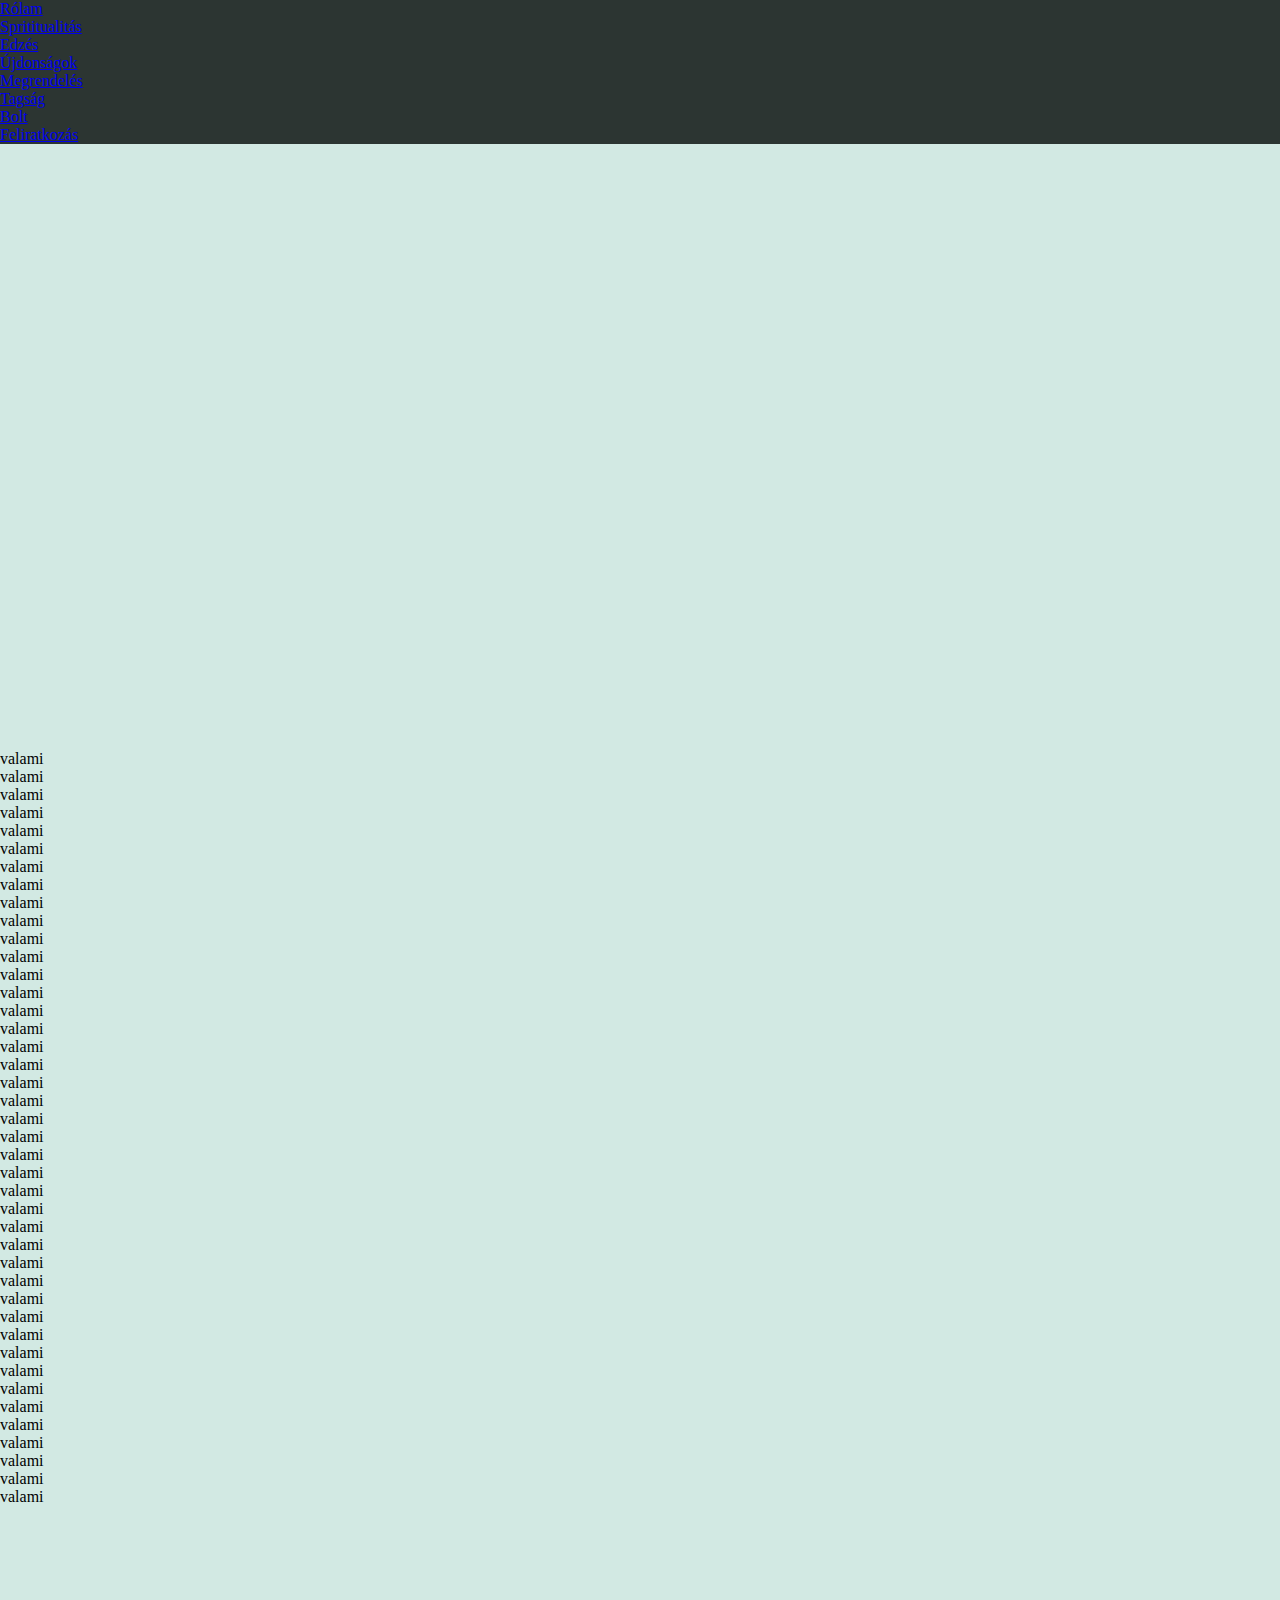
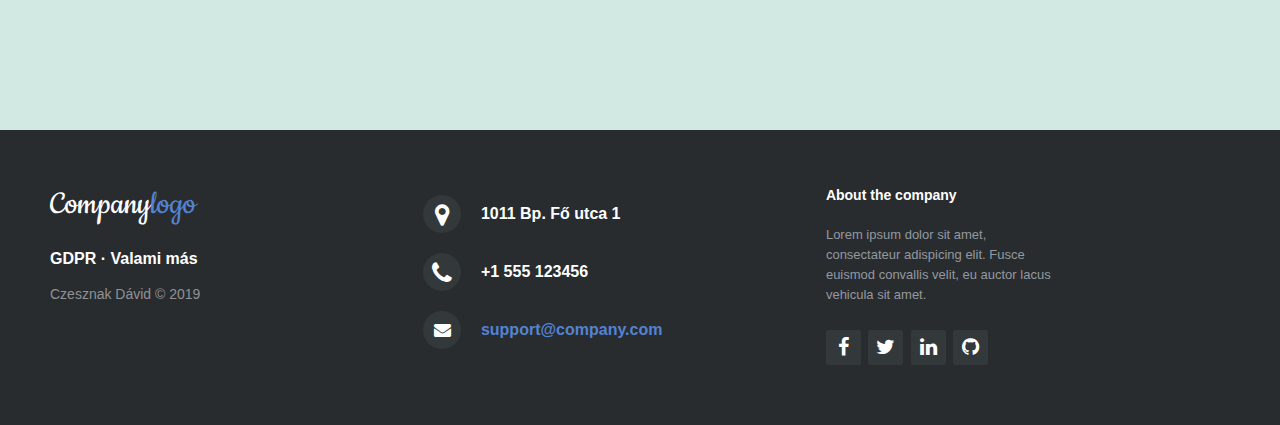
==== eating.html @ 1b3cde41 "submission in progress" ====
<!DOCTYPE html>
<html lang="en">
<head>
  <meta charset="UTF-8">
  <meta name="viewport" content="width=device-width, initial-scale=1.0">
  <meta http-equiv="X-UA-Compatible" content="ie=edge">
  <link rel="stylesheet" href="https://stackpath.bootstrapcdn.com/bootstrap/4.1.3/css/bootstrap.min.css" integrity="sha384-MCw98/SFnGE8fJT3GXwEOngsV7Zt27NXFoaoApmYm81iuXoPkFOJwJ8ERdknLPMO" crossorigin="anonymous">
  <link rel="stylesheet" type="text/css" href="css/main.css">
  <link rel="stylesheet" type="text/css" href="css/slideshoweating.css">
    <!--footer-->
	<link rel="stylesheet" href="http://maxcdn.bootstrapcdn.com/font-awesome/4.2.0/css/font-awesome.min.css">
  <link href="http://fonts.googleapis.com/css?family=Cookie" rel="stylesheet" type="text/css">
  <link rel="stylesheet" type="text/css" href="css/footer.css">
  <title>Czesznak Dávid</title>
</head>
<body>
  <header>
      <div class="pos-f-t">
          <div class="collapse" id="navbarToggleExternalContent">
            <div class="mydark bg-dark p-4">
              <h5 class="text-white h4"></h5>
              <ul class="list-group list-group-flush">
                  <li><a class="link list-group-item bg-dark" href="index.html">Rólam</a></li>
                  <li><a class="link list-group-item bg-dark" href="spirit.html">Sprititualitás</a></li>
                  <li><a class="link list-group-item bg-dark" href="training.html">Edzés</a></li>
                  <li><a class="link list-group-item bg-dark" href="news.html">Újdonságok</a></li>
                  <li><a class="link list-group-item bg-dark" href="order.html">Megrendelés</a></li>
                  <li><a class="link list-group-item bg-dark" href="membership.html">Tagság</a></li>
                  <li><a class="link list-group-item bg-dark" href="shop.html">Bolt</a></li>
                  <li><a class="link list-group-item bg-dark" href="submission.html">Feliratkozás</a></li>
                </ul>
            </div>
          </div>
          <nav class="mydark navbar navbar-dark bg-dark">
            <button class="navbar-toggler" type="button" data-toggle="collapse" data-target="#navbarToggleExternalContent" aria-controls="navbarToggleExternalContent" aria-expanded="false" aria-label="Toggle navigation">
              <span class="navbar-toggler-icon"></span>
            </button>
          </nav>
        </div>

        <div class="cp-nav navbar-expand-lg justify-content-center">
          <nav class="navbar navbar-expand-lg navbar-dark bg-dark justify-content-center" style="background-color: #2C3532;">
            <ul class="navbar-nav nav justify-content-center">
              <li class="nav-item"><a class="nav-link" href="index.html">Rólam</a></li>
              <li class="nav-item"><a class="nav-link" href="spirit.html">Sprititualitás</a></li>
              <li class="nav-item"><a class="nav-link" href="training.html">Edzés</a></li>
              <li class="nav-item"><a class="nav-link" href="news.html">Újdonságok</a></li>
              <li class="nav-item"><a class="nav-link" href="order.html">Megrendelés</a></li>
              <li class="nav-item"><a class="nav-link" href="membership.html">Tagság</a></li>
              <li class="nav-item"><a class="nav-link" href="shop.html">Bolt</a></li>
              <li class="nav-item"><a class="nav-link" href="register.html">Feliratkozás</a></li>
            </ul>
          </nav>
        </div>
  </header>
  <div class="header-picture parallax">
    <ul class="slideshow">
      <li><span></span></li>
      <li><span></span></li>
      <li><span></span></li>
      <li><span></span></li>
    </ul>
  </div>
  <div class="container">
    <div class="content">
      <div>valami</div>
      <div>valami</div>
      <div>valami</div>
      <div>valami</div>
      <div>valami</div>
      <div>valami</div>
      <div>valami</div>
      <div>valami</div>
      <div>valami</div>
      <div>valami</div>
      <div>valami</div>
      <div>valami</div>
      <div>valami</div>
      <div>valami</div>
      <div>valami</div>
      <div>valami</div>
      <div>valami</div>
      <div>valami</div>
      <div>valami</div>
      <div>valami</div>
      <div>valami</div>
      <div>valami</div>
      <div>valami</div>
      <div>valami</div>
      <div>valami</div>
      <div>valami</div>
      <div>valami</div>
      <div>valami</div>
      <div>valami</div>
      <div>valami</div>
      <div>valami</div>
      <div>valami</div>
      <div>valami</div>
      <div>valami</div>
      <div>valami</div>
      <div>valami</div>
      <div>valami</div>
      <div>valami</div>
      <div>valami</div>
      <div>valami</div>
      <div>valami</div>
      <div>valami</div>
    </div>
  </div>
  <footer class="footer-distributed">
      <div class="footer-left">
          <h3>Company<span>logo</span></h3>
          <p class="footer-links">
            <a href="#">GDPR</a>
            ·
            <a href="#">Valami más</a>
          </p>
  
          <p class="footer-company-name">Czesznak Dávid &copy; 2019</p>
        </div>
  
        <div class="footer-center">
  
          <div>
            <i class="fa fa-map-marker"></i>
            <p>1011 Bp. Fő utca 1</p>
          </div>
  
          <div>
            <i class="fa fa-phone"></i>
            <p>+1 555 123456</p>
          </div>
  
          <div>
            <i class="fa fa-envelope"></i>
            <p><a href="mailto:support@company.com">support@company.com</a></p>
          </div>
  
        </div>
  
        <div class="footer-right">
  
          <p class="footer-company-about">
            <span>About the company</span>
            Lorem ipsum dolor sit amet, consectateur adispicing elit. Fusce euismod convallis velit, eu auctor lacus vehicula sit amet.
          </p>
  
          <div class="footer-icons">
  
            <a href="#"><i class="fa fa-facebook"></i></a>
            <a href="#"><i class="fa fa-twitter"></i></a>
            <a href="#"><i class="fa fa-linkedin"></i></a>
            <a href="#"><i class="fa fa-github"></i></a>
  
          </div>
  
        </div>
  </footer>

  <script src="https://code.jquery.com/jquery-3.3.1.slim.min.js" integrity="sha384-q8i/X+965DzO0rT7abK41JStQIAqVgRVzpbzo5smXKp4YfRvH+8abtTE1Pi6jizo" crossorigin="anonymous"></script>
<script src="https://cdnjs.cloudflare.com/ajax/libs/popper.js/1.14.3/umd/popper.min.js" integrity="sha384-ZMP7rVo3mIykV+2+9J3UJ46jBk0WLaUAdn689aCwoqbBJiSnjAK/l8WvCWPIPm49" crossorigin="anonymous"></script>
<script src="https://stackpath.bootstrapcdn.com/bootstrap/4.1.3/js/bootstrap.min.js" integrity="sha384-ChfqqxuZUCnJSK3+MXmPNIyE6ZbWh2IMqE241rYiqJxyMiZ6OW/JmZQ5stwEULTy" crossorigin="anonymous"></script>
  <script src="js/app.js" type="text/javascript"></script>
  
</body>
</html>
---- css/main.css ----
*{
  border: 0;
  margin: 0;
  padding: 0;
}

body{
  background-color: #D2E9E3;
}

.cp-nav{
  display: none;
}


.pos-f-t, .collapse, .mydark{
  background-color: #2C3532;
}


.link{
  color: #D8B08C;
  text-decoration: none;
}

.navbar-name{
  color: #9A9DA0;
  width: 100%;
}

.link:hover{
  color: #D2E9E3;;
  text-decoration: none;
  transition: .3s;
}

ul{
  list-style-type: none;
}

.header-picture img{
  padding: 0;
  margin: 0;
  width: 100%;
  height: 100%;
}


.no-cssanimations .cb-slideshow li span {
opacity: 1;
}

@media only screen and (min-width: 992px) {
  header{
    overflow: hidden;
    transition: 0.4s;
    position: fixed;
    width: 100%;
    top: 0;
    z-index: 99;
  }
  .pos-f-t{
    display: none;
  }

  .cp-nav{
    display: block;
    width: 100%;
  }

  .navbar{
    width: 100%;
  }

  .nav-item a{
    text-align: center;
  }

  .slideshow,
.slideshow:after{
  top: 50px;
}

  .container{
    height: 100vh;
  }

  .text-center{
    text-align: center;
    position: absolute;
    top: 50%;
    left: 45%;
    right: 45%;
    opacity: .5;
  }
}
---- css/slideshoweating.css ----
.slideshow {
  list-style-type: none;
}

/** SLIDESHOW **/
.slideshow,
.slideshow:after { 
    top: 0px;
		position: relative;
    width: 100%;
    height: 400px;
    left: 0px;
    z-index: 0; 
}
.slideshow li span { 
		position: absolute;
    width: 100%;
    height: 400px;
    top: 0px;
    left: 0px;
    color: transparent;
    background-size: cover;
    background-position: 50% 50%;
    background-repeat: no-repeat;
    opacity: 0;
    z-index: 0;
    animation: imageAnimation 30s linear infinite 0s; 
}

.parallax{
  min-height: 400px;
  background-attachment: fixed;
  background-repeat: no-repeat;
}

.slideshow li:nth-child(1) span { 
  background-image: url("/img/EAT1.JPG"); 
}
.slideshow li:nth-child(2) span { 
  background-image: url("/img/EAT2.JPG");
  animation-delay: 6s; 
}
.slideshow li:nth-child(3) span { 
  background-image: url("/img/EAT3.JPG");
  animation-delay: 12s; 
}
.slideshow li:nth-child(4) span { 
  background-image: url("/img/EAT4.JPG");   
  animation-delay: 18s; 
}

@keyframes imageAnimation { 
  0% { opacity: 0; animation-timing-function: ease-in; }
  8% { opacity: 1; animation-timing-function: ease-out; }
  17% { opacity: 1 }
  25% { opacity: 0 }
  100% { opacity: 0 }
}


@keyframes titleAnimation { 
  0% { opacity: 0 }
  8% { opacity: 1 }
  17% { opacity: 1 }
  19% { opacity: 0 }
  100% { opacity: 0 }
}


.no-cssanimations .cb-slideshow li span {
opacity: 1;
}

@media only screen and (min-width: 992px) {
  .slideshow,
  .slideshow:after{
    top: 50px;
    height: 750px;
  }
  .slideshow li span { 
    height: 750px;
  }

  
}
---- css/footer.css ----
.footer-distributed{
	background-color: #292c2f;
	box-shadow: 0 1px 1px 0 rgba(0, 0, 0, 0.12);
	box-sizing: border-box;
	width: 100%;
	text-align: left;
	font: bold 16px sans-serif;

	padding: 55px 50px;
	margin-top: 80px;
}

.footer-distributed .footer-left,
.footer-distributed .footer-center,
.footer-distributed .footer-right{
	display: inline-block;
	vertical-align: top;
}

/* Footer left */

.footer-distributed .footer-left{
	width: 30%;
}

/* The company logo */

.footer-distributed h3{
	color:  #ffffff;
	font: normal 36px 'Cookie', cursive;
	margin: 0;
}

.footer-distributed h3 span{
	color:  #5383d3;
}

/* Footer links */

.footer-distributed .footer-links{
	color:  #ffffff;
	margin: 20px 0 12px;
	padding: 0;
}

.footer-distributed .footer-links a{
	display:inline-block;
	line-height: 1.8;
	text-decoration: none;
	color:  inherit;
}

.footer-distributed .footer-company-name{
	color:  #8f9296;
	font-size: 14px;
	font-weight: normal;
	margin: 0;
}

/* Footer Center */

.footer-distributed .footer-center{
	width: 35%;
}

.footer-distributed .footer-center i{
	background-color:  #33383b;
	color: #ffffff;
	font-size: 25px;
	width: 38px;
	height: 38px;
	border-radius: 50%;
	text-align: center;
	line-height: 42px;
	margin: 10px 15px;
	vertical-align: middle;
}

.footer-distributed .footer-center i.fa-envelope{
	font-size: 17px;
	line-height: 38px;
}

.footer-distributed .footer-center p{
	display: inline-block;
	color: #ffffff;
	vertical-align: middle;
	margin:0;
}

.footer-distributed .footer-center p span{
	display:block;
	font-weight: normal;
	font-size:14px;
	line-height:2;
}

.footer-distributed .footer-center p a{
	color:  #5383d3;
	text-decoration: none;;
}


/* Footer Right */

.footer-distributed .footer-right{
	width: 20%;
}

.footer-distributed .footer-company-about{
	line-height: 20px;
	color:  #92999f;
	font-size: 13px;
	font-weight: normal;
	margin: 0;
}

.footer-distributed .footer-company-about span{
	display: block;
	color:  #ffffff;
	font-size: 14px;
	font-weight: bold;
	margin-bottom: 20px;
}

.footer-distributed .footer-icons{
	margin-top: 25px;
}

.footer-distributed .footer-icons a{
	display: inline-block;
	width: 35px;
	height: 35px;
	cursor: pointer;
	background-color:  #33383b;
	border-radius: 2px;

	font-size: 20px;
	color: #ffffff;
	text-align: center;
	line-height: 35px;

	margin-right: 3px;
	margin-bottom: 5px;
}


/* If you don't want the footer to be responsive, remove these media queries */

@media (max-width: 880px) {

	.footer-distributed{
		font: bold 14px sans-serif;
	}

	.footer-distributed .footer-left,
	.footer-distributed .footer-center,
	.footer-distributed .footer-right{
		display: block;
		width: 100%;
		margin-bottom: 40px;
		text-align: center;
	}

	.footer-distributed .footer-center i{
		margin-left: 0;
	}

}
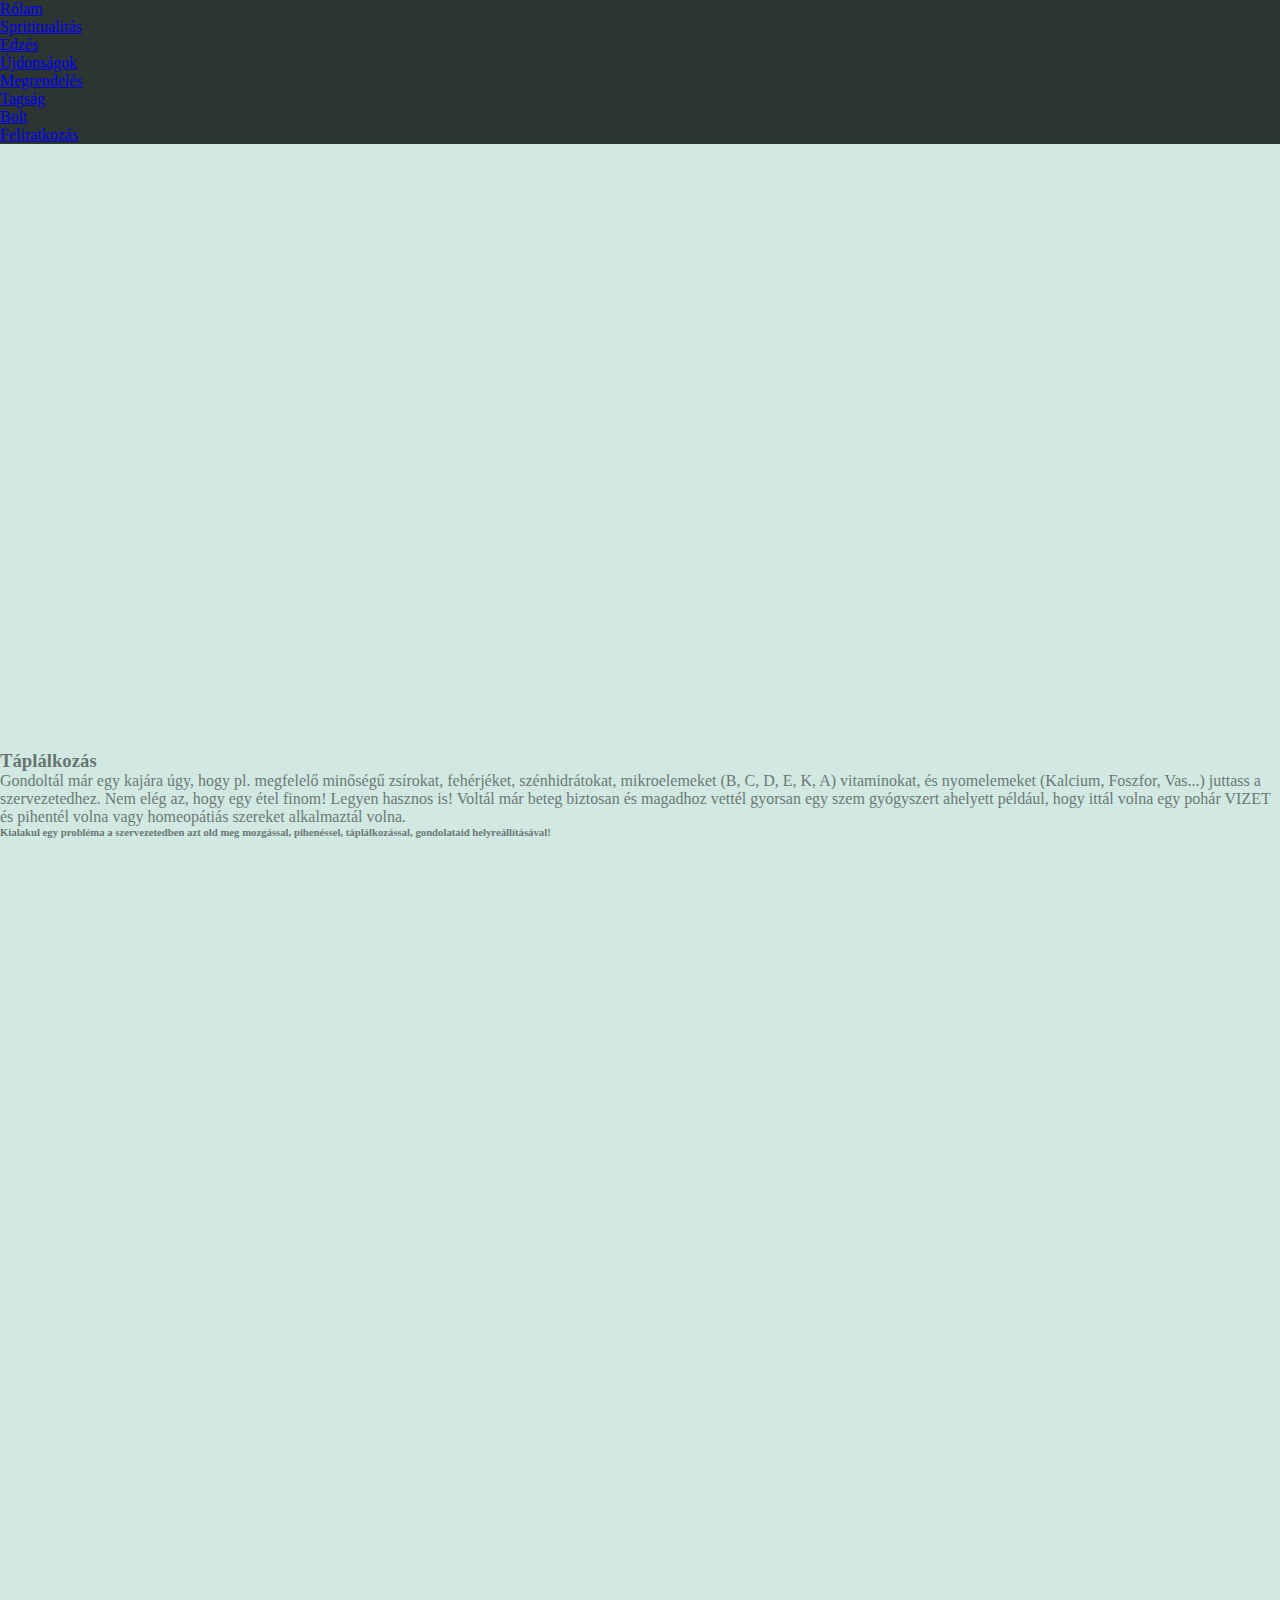
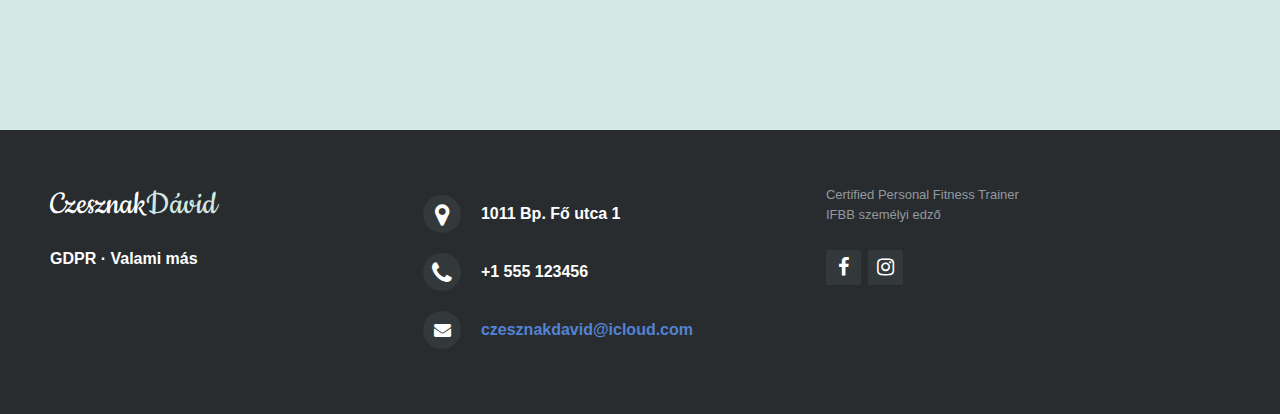
==== commit 7ee973ab: "membership + footer" ====
--- a/eating.html
+++ b/eating.html
@@ -27,7 +27,7 @@
                   <li><a class="link list-group-item bg-dark" href="order.html">Megrendelés</a></li>
                   <li><a class="link list-group-item bg-dark" href="membership.html">Tagság</a></li>
                   <li><a class="link list-group-item bg-dark" href="shop.html">Bolt</a></li>
-                  <li><a class="link list-group-item bg-dark" href="submission.html">Feliratkozás</a></li>
+                  <li><a class="link list-group-item bg-dark" href="subscribe.html">Feliratkozás</a></li>
                 </ul>
             </div>
           </div>
@@ -48,7 +48,7 @@
               <li class="nav-item"><a class="nav-link" href="order.html">Megrendelés</a></li>
               <li class="nav-item"><a class="nav-link" href="membership.html">Tagság</a></li>
               <li class="nav-item"><a class="nav-link" href="shop.html">Bolt</a></li>
-              <li class="nav-item"><a class="nav-link" href="register.html">Feliratkozás</a></li>
+              <li class="nav-item"><a class="nav-link" href="subscribe.html">Feliratkozás</a></li>
             </ul>
           </nav>
         </div>
@@ -61,62 +61,28 @@
       <li><span></span></li>
     </ul>
   </div>
-  <div class="container">
-    <div class="content">
-      <div>valami</div>
-      <div>valami</div>
-      <div>valami</div>
-      <div>valami</div>
-      <div>valami</div>
-      <div>valami</div>
-      <div>valami</div>
-      <div>valami</div>
-      <div>valami</div>
-      <div>valami</div>
-      <div>valami</div>
-      <div>valami</div>
-      <div>valami</div>
-      <div>valami</div>
-      <div>valami</div>
-      <div>valami</div>
-      <div>valami</div>
-      <div>valami</div>
-      <div>valami</div>
-      <div>valami</div>
-      <div>valami</div>
-      <div>valami</div>
-      <div>valami</div>
-      <div>valami</div>
-      <div>valami</div>
-      <div>valami</div>
-      <div>valami</div>
-      <div>valami</div>
-      <div>valami</div>
-      <div>valami</div>
-      <div>valami</div>
-      <div>valami</div>
-      <div>valami</div>
-      <div>valami</div>
-      <div>valami</div>
-      <div>valami</div>
-      <div>valami</div>
-      <div>valami</div>
-      <div>valami</div>
-      <div>valami</div>
-      <div>valami</div>
-      <div>valami</div>
+  <div class="container align-self-center d-flex align-items-center">
+    <div class="content text-justify">
+      <h3 class="font-weight-bold">Táplálkozás</h3>
+        <p>Gondoltál már egy kajára úgy, hogy pl. megfelelő minőségű zsírokat, 
+          fehérjéket, szénhidrátokat, mikroelemeket (B, C, D, E, K, A) vitaminokat, 
+          és nyomelemeket (Kalcium, Foszfor, Vas...) juttass a szervezetedhez.
+       <span>Nem elég az, hogy egy étel finom! Legyen hasznos is!</span>
+       Voltál már beteg biztosan és magadhoz vettél gyorsan egy szem gyógyszert ahelyett például, 
+          hogy ittál volna egy pohár VIZET és pihentél volna vagy homeopátiás szereket 
+          alkalmaztál volna.</p>
+        <h6 class="text-uppercase">Kialakul egy probléma a szervezetedben azt old meg mozgással, 
+          pihenéssel, táplálkozással, gondolataid helyreállításával!</h6>          
     </div>
   </div>
   <footer class="footer-distributed">
       <div class="footer-left">
-          <h3>Company<span>logo</span></h3>
+          <h3>Czesznak<span>Dávid</span></h3>
           <p class="footer-links">
             <a href="#">GDPR</a>
             ·
             <a href="#">Valami más</a>
           </p>
-  
-          <p class="footer-company-name">Czesznak Dávid &copy; 2019</p>
         </div>
   
         <div class="footer-center">
@@ -133,7 +99,7 @@
   
           <div>
             <i class="fa fa-envelope"></i>
-            <p><a href="mailto:support@company.com">support@company.com</a></p>
+            <p><a href="mailto:czesznakdavid@icloud.com">czesznakdavid@icloud.com</a></p>
           </div>
   
         </div>
@@ -141,16 +107,15 @@
         <div class="footer-right">
   
           <p class="footer-company-about">
-            <span>About the company</span>
-            Lorem ipsum dolor sit amet, consectateur adispicing elit. Fusce euismod convallis velit, eu auctor lacus vehicula sit amet.
+            
+            Certified Personal Fitness Trainer <br>
+            IFBB személyi edző
           </p>
   
           <div class="footer-icons">
   
             <a href="#"><i class="fa fa-facebook"></i></a>
-            <a href="#"><i class="fa fa-twitter"></i></a>
-            <a href="#"><i class="fa fa-linkedin"></i></a>
-            <a href="#"><i class="fa fa-github"></i></a>
+            <a href="#"><i class="fa fa-instagram"></i></a>
   
           </div>
   
--- a/css/slideshoweating.css
+++ b/css/slideshoweating.css
@@ -24,7 +24,7 @@
     background-repeat: no-repeat;
     opacity: 0;
     z-index: 0;
-    animation: imageAnimation 30s linear infinite 0s; 
+    animation: imageAnimation 24s linear infinite 0s; 
 }
 
 .parallax{
@@ -52,8 +52,8 @@
 @keyframes imageAnimation { 
   0% { opacity: 0; animation-timing-function: ease-in; }
   8% { opacity: 1; animation-timing-function: ease-out; }
-  17% { opacity: 1 }
-  25% { opacity: 0 }
+  25% { opacity: 1 }
+  30% {opacity: 0}
   100% { opacity: 0 }
 }
 
@@ -61,14 +61,17 @@
 @keyframes titleAnimation { 
   0% { opacity: 0 }
   8% { opacity: 1 }
-  17% { opacity: 1 }
-  19% { opacity: 0 }
+  25% { opacity: 1 }
   100% { opacity: 0 }
 }
 
 
 .no-cssanimations .cb-slideshow li span {
 opacity: 1;
+}
+
+.content{
+  opacity: .5;
 }
 
 @media only screen and (min-width: 992px) {
--- a/css/footer.css
+++ b/css/footer.css
@@ -32,7 +32,7 @@
 }
 
 .footer-distributed h3 span{
-	color:  #5383d3;
+	color:  #d2e9e3;
 }
 
 /* Footer links */
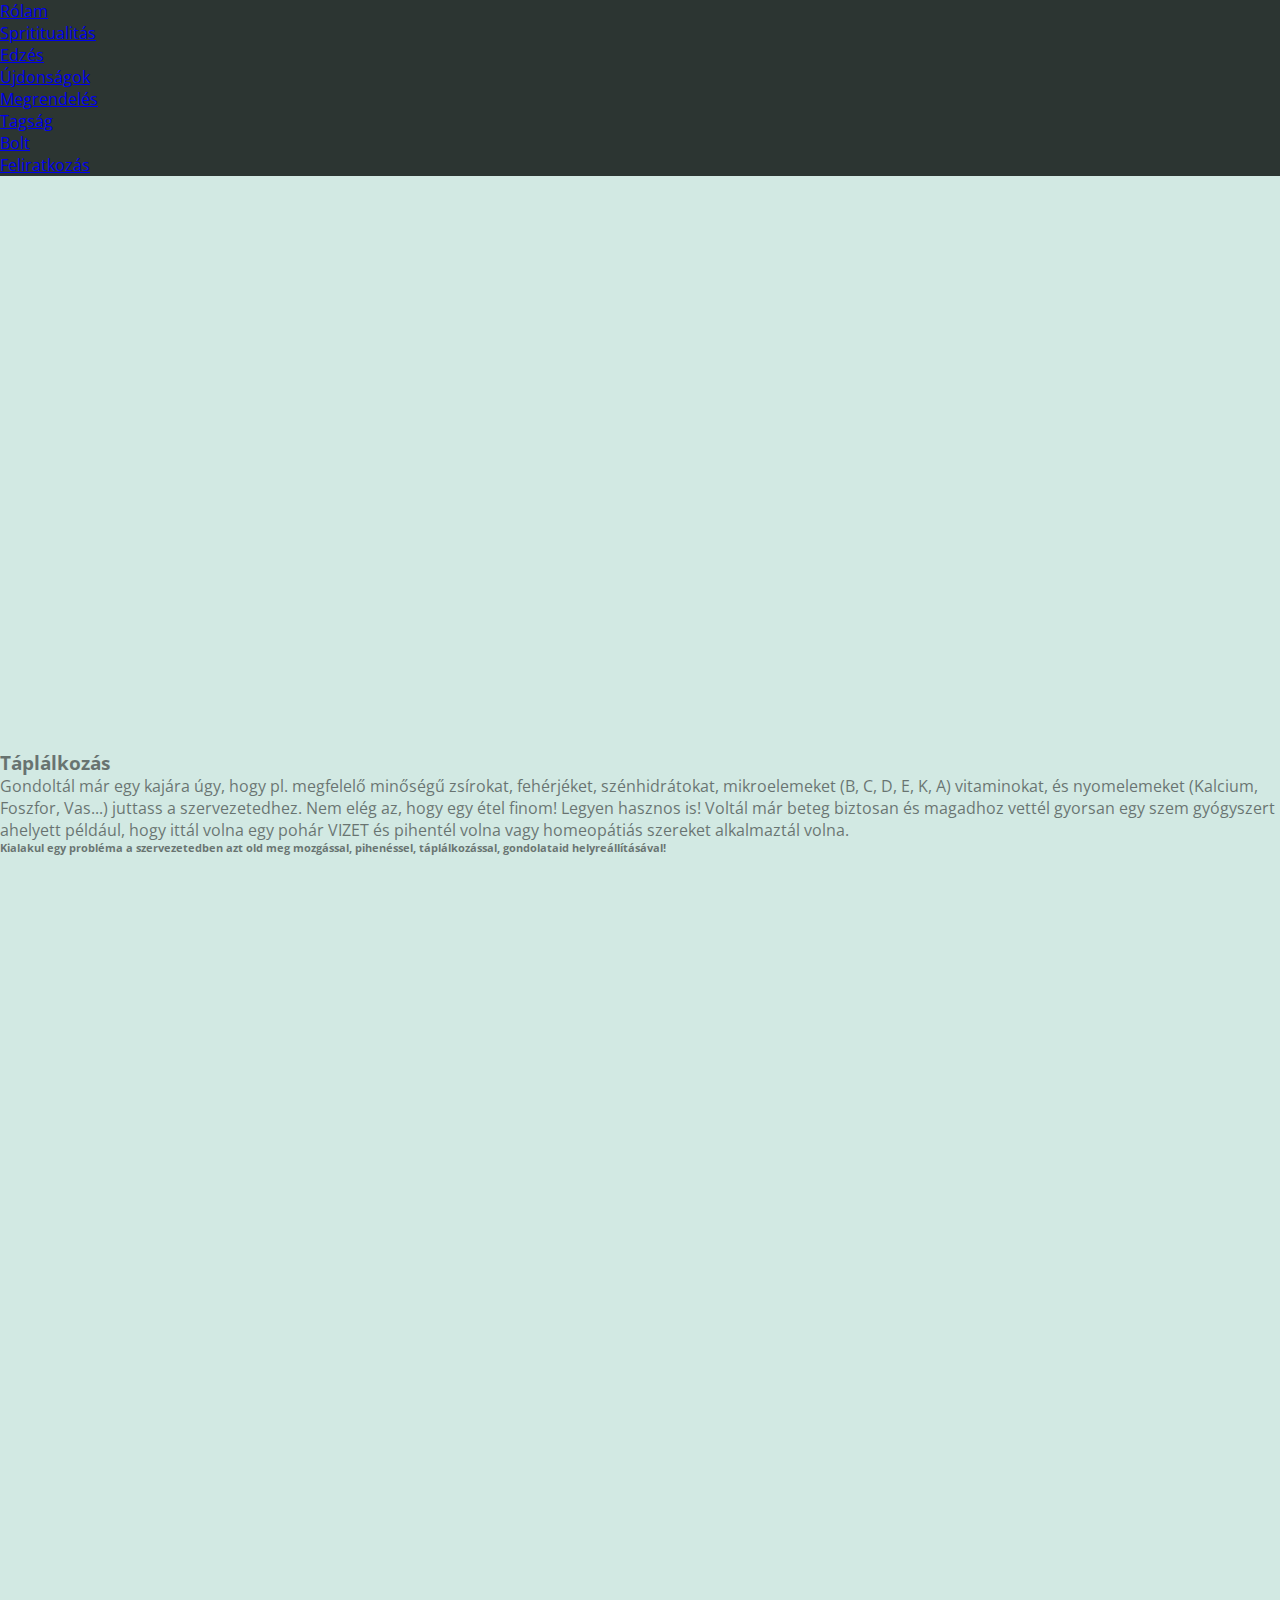
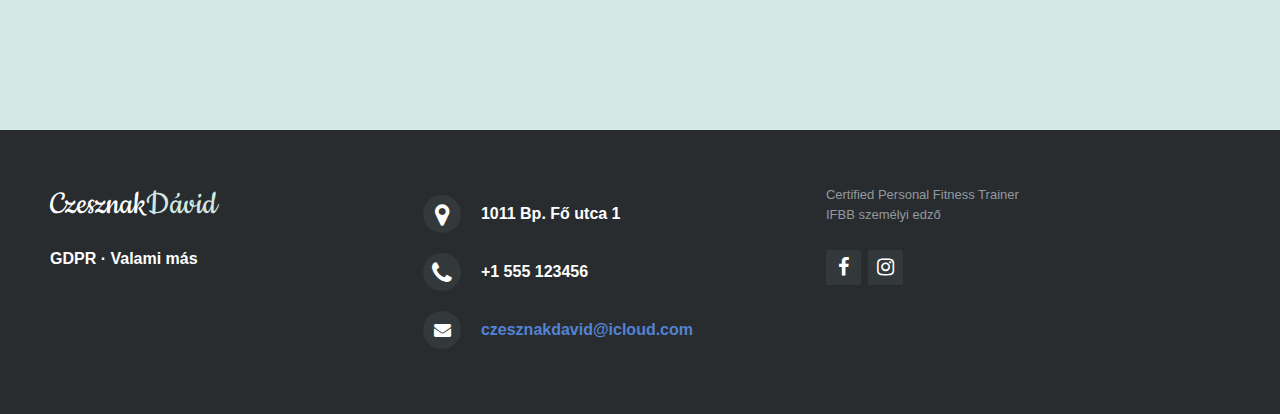
==== commit 25244c96: "set font-family" ====
--- a/eating.html
+++ b/eating.html
@@ -7,6 +7,7 @@
   <link rel="stylesheet" href="https://stackpath.bootstrapcdn.com/bootstrap/4.1.3/css/bootstrap.min.css" integrity="sha384-MCw98/SFnGE8fJT3GXwEOngsV7Zt27NXFoaoApmYm81iuXoPkFOJwJ8ERdknLPMO" crossorigin="anonymous">
   <link rel="stylesheet" type="text/css" href="css/main.css">
   <link rel="stylesheet" type="text/css" href="css/slideshoweating.css">
+  <link href="https://fonts.googleapis.com/css?family=Open+Sans&display=swap" rel="stylesheet"> 
     <!--footer-->
 	<link rel="stylesheet" href="http://maxcdn.bootstrapcdn.com/font-awesome/4.2.0/css/font-awesome.min.css">
   <link href="http://fonts.googleapis.com/css?family=Cookie" rel="stylesheet" type="text/css">
--- a/css/main.css
+++ b/css/main.css
@@ -6,6 +6,7 @@
 
 body{
   background-color: #D2E9E3;
+  font-family: 'Open Sans', sans-serif;
 }
 
 .cp-nav{
--- a/css/slideshoweating.css
+++ b/css/slideshoweating.css
@@ -1,3 +1,7 @@
+body{
+  font-family: 'Open Sans', sans-serif;
+}
+
 .slideshow {
   list-style-type: none;
 }
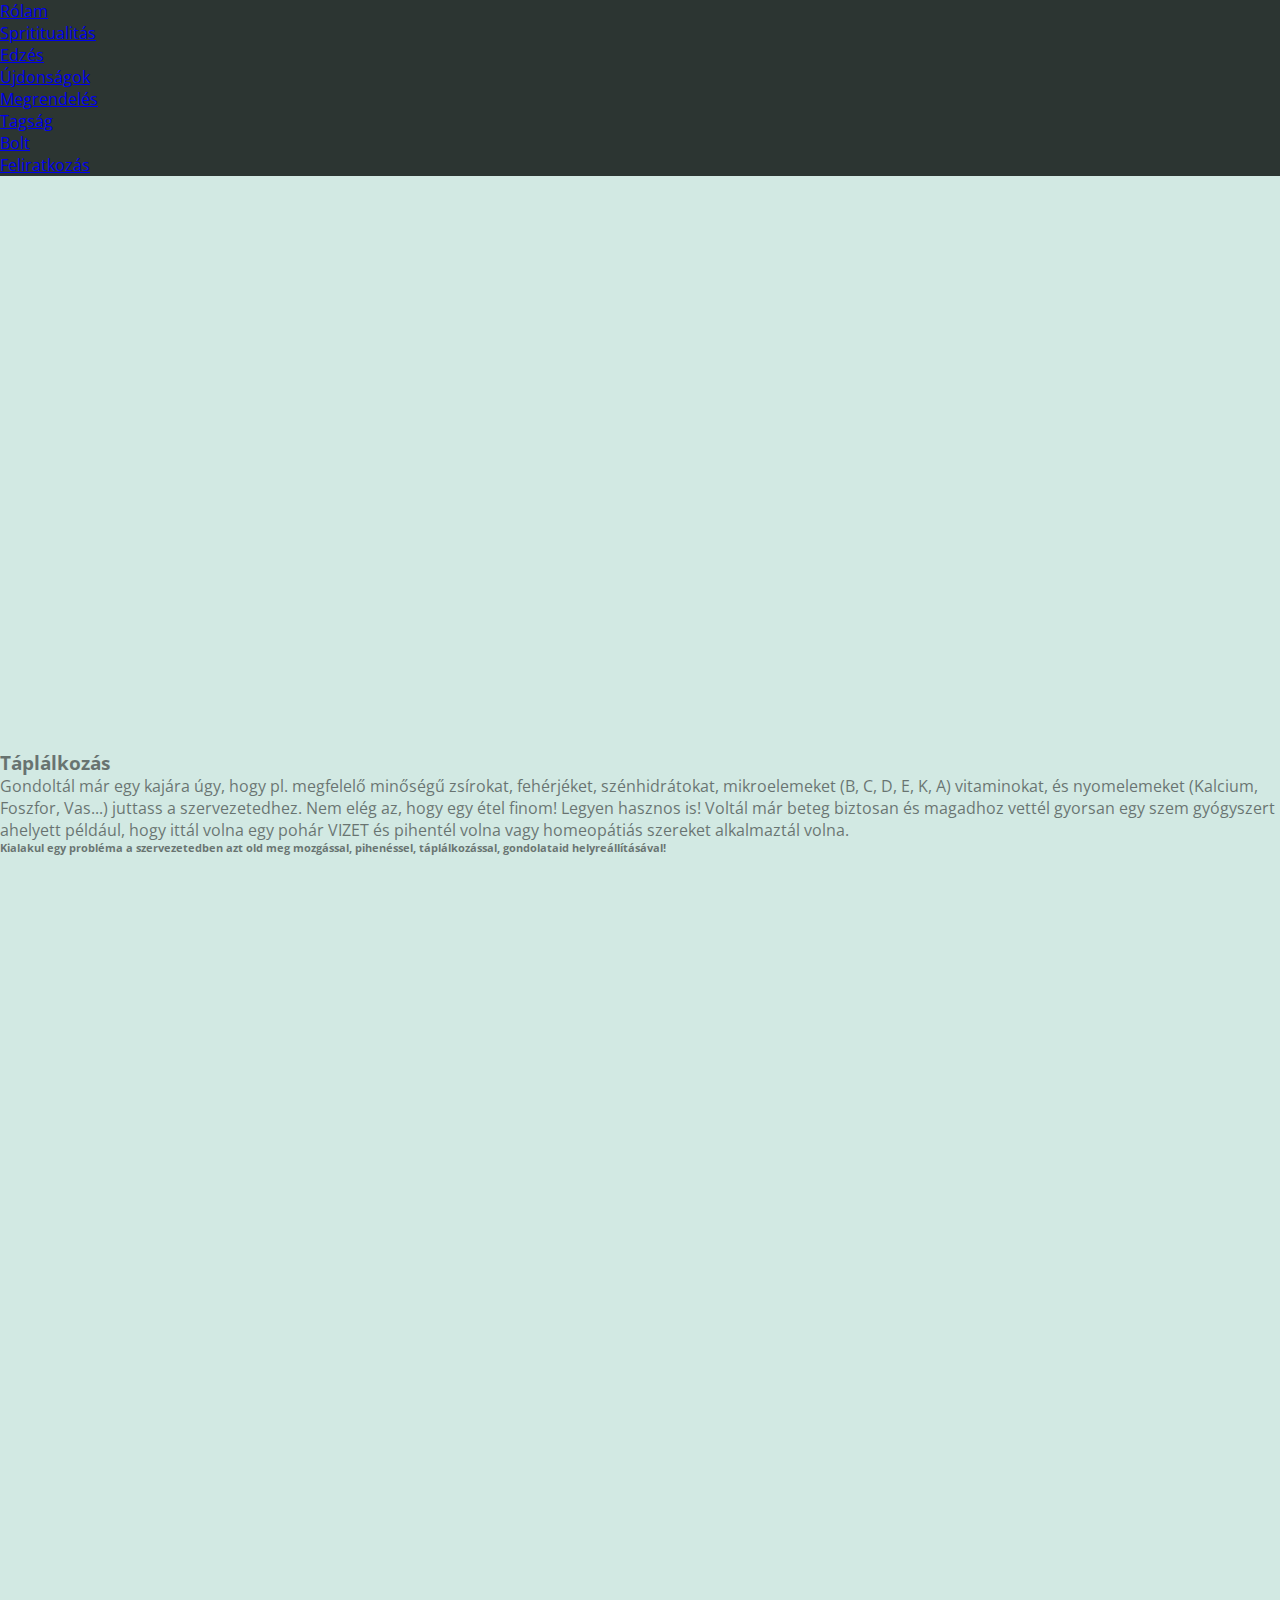
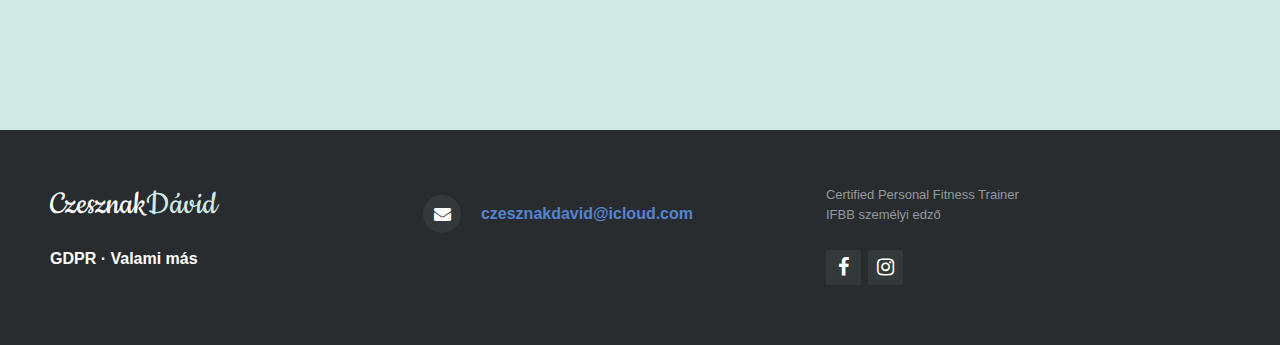
==== commit eb163069: "modify membership, index" ====
--- a/eating.html
+++ b/eating.html
@@ -1,132 +1,132 @@
 <!DOCTYPE html>
 <html lang="en">
 <head>
-  <meta charset="UTF-8">
-  <meta name="viewport" content="width=device-width, initial-scale=1.0">
-  <meta http-equiv="X-UA-Compatible" content="ie=edge">
-  <link rel="stylesheet" href="https://stackpath.bootstrapcdn.com/bootstrap/4.1.3/css/bootstrap.min.css" integrity="sha384-MCw98/SFnGE8fJT3GXwEOngsV7Zt27NXFoaoApmYm81iuXoPkFOJwJ8ERdknLPMO" crossorigin="anonymous">
-  <link rel="stylesheet" type="text/css" href="css/main.css">
-  <link rel="stylesheet" type="text/css" href="css/slideshoweating.css">
-  <link href="https://fonts.googleapis.com/css?family=Open+Sans&display=swap" rel="stylesheet"> 
+    <meta charset="UTF-8">
+    <meta name="viewport" content="width=device-width, initial-scale=1.0">
+    <meta http-equiv="X-UA-Compatible" content="ie=edge">
+    <link rel="stylesheet" href="https://stackpath.bootstrapcdn.com/bootstrap/4.1.3/css/bootstrap.min.css"
+          integrity="sha384-MCw98/SFnGE8fJT3GXwEOngsV7Zt27NXFoaoApmYm81iuXoPkFOJwJ8ERdknLPMO" crossorigin="anonymous">
+    <link rel="stylesheet" type="text/css" href="css/main.css">
+    <link rel="stylesheet" type="text/css" href="css/slideshoweating.css">
+    <link href="https://fonts.googleapis.com/css?family=Open+Sans&display=swap" rel="stylesheet">
     <!--footer-->
-	<link rel="stylesheet" href="http://maxcdn.bootstrapcdn.com/font-awesome/4.2.0/css/font-awesome.min.css">
-  <link href="http://fonts.googleapis.com/css?family=Cookie" rel="stylesheet" type="text/css">
-  <link rel="stylesheet" type="text/css" href="css/footer.css">
-  <title>Czesznak Dávid</title>
+    <link rel="stylesheet" href="http://maxcdn.bootstrapcdn.com/font-awesome/4.2.0/css/font-awesome.min.css">
+    <link href="http://fonts.googleapis.com/css?family=Cookie" rel="stylesheet" type="text/css">
+    <link rel="stylesheet" type="text/css" href="css/footer.css">
+    <title>Czesznak Dávid</title>
 </head>
 <body>
-  <header>
-      <div class="pos-f-t">
-          <div class="collapse" id="navbarToggleExternalContent">
+<header>
+    <div class="pos-f-t">
+        <div class="collapse" id="navbarToggleExternalContent">
             <div class="mydark bg-dark p-4">
-              <h5 class="text-white h4"></h5>
-              <ul class="list-group list-group-flush">
-                  <li><a class="link list-group-item bg-dark" href="index.html">Rólam</a></li>
-                  <li><a class="link list-group-item bg-dark" href="spirit.html">Sprititualitás</a></li>
-                  <li><a class="link list-group-item bg-dark" href="training.html">Edzés</a></li>
-                  <li><a class="link list-group-item bg-dark" href="news.html">Újdonságok</a></li>
-                  <li><a class="link list-group-item bg-dark" href="order.html">Megrendelés</a></li>
-                  <li><a class="link list-group-item bg-dark" href="membership.html">Tagság</a></li>
-                  <li><a class="link list-group-item bg-dark" href="shop.html">Bolt</a></li>
-                  <li><a class="link list-group-item bg-dark" href="subscribe.html">Feliratkozás</a></li>
+                <h5 class="text-white h4"></h5>
+                <ul class="list-group list-group-flush">
+                    <li><a class="link list-group-item bg-dark" href="index.html">Rólam</a></li>
+                    <li><a class="link list-group-item bg-dark" href="spirit.html">Sprititualitás</a></li>
+                    <li><a class="link list-group-item bg-dark" href="training.html">Edzés</a></li>
+                    <li><a class="link list-group-item bg-dark" href="news.html">Újdonságok</a></li>
+                    <li><a class="link list-group-item bg-dark" href="order.html">Megrendelés</a></li>
+                    <li><a class="link list-group-item bg-dark" href="membership.html">Tagság</a></li>
+                    <li><a class="link list-group-item bg-dark" href="shop.html">Bolt</a></li>
+                    <li><a class="link list-group-item bg-dark" href="subscribe.html">Feliratkozás</a></li>
                 </ul>
             </div>
-          </div>
-          <nav class="mydark navbar navbar-dark bg-dark">
-            <button class="navbar-toggler" type="button" data-toggle="collapse" data-target="#navbarToggleExternalContent" aria-controls="navbarToggleExternalContent" aria-expanded="false" aria-label="Toggle navigation">
-              <span class="navbar-toggler-icon"></span>
+        </div>
+        <nav class="mydark navbar navbar-dark bg-dark">
+            <button class="navbar-toggler" type="button" data-toggle="collapse"
+                    data-target="#navbarToggleExternalContent" aria-controls="navbarToggleExternalContent"
+                    aria-expanded="false" aria-label="Toggle navigation">
+                <span class="navbar-toggler-icon"></span>
             </button>
-          </nav>
-        </div>
+        </nav>
+    </div>
 
-        <div class="cp-nav navbar-expand-lg justify-content-center">
-          <nav class="navbar navbar-expand-lg navbar-dark bg-dark justify-content-center" style="background-color: #2C3532;">
+    <div class="cp-nav navbar-expand-lg justify-content-center">
+        <nav class="navbar navbar-expand-lg navbar-dark bg-dark justify-content-center"
+             style="background-color: #2C3532;">
             <ul class="navbar-nav nav justify-content-center">
-              <li class="nav-item"><a class="nav-link" href="index.html">Rólam</a></li>
-              <li class="nav-item"><a class="nav-link" href="spirit.html">Sprititualitás</a></li>
-              <li class="nav-item"><a class="nav-link" href="training.html">Edzés</a></li>
-              <li class="nav-item"><a class="nav-link" href="news.html">Újdonságok</a></li>
-              <li class="nav-item"><a class="nav-link" href="order.html">Megrendelés</a></li>
-              <li class="nav-item"><a class="nav-link" href="membership.html">Tagság</a></li>
-              <li class="nav-item"><a class="nav-link" href="shop.html">Bolt</a></li>
-              <li class="nav-item"><a class="nav-link" href="subscribe.html">Feliratkozás</a></li>
+                <li class="nav-item"><a class="nav-link" href="index.html">Rólam</a></li>
+                <li class="nav-item"><a class="nav-link" href="spirit.html">Sprititualitás</a></li>
+                <li class="nav-item"><a class="nav-link" href="training.html">Edzés</a></li>
+                <li class="nav-item"><a class="nav-link" href="news.html">Újdonságok</a></li>
+                <li class="nav-item"><a class="nav-link" href="order.html">Megrendelés</a></li>
+                <li class="nav-item"><a class="nav-link" href="membership.html">Tagság</a></li>
+                <li class="nav-item"><a class="nav-link" href="shop.html">Bolt</a></li>
+                <li class="nav-item"><a class="nav-link" href="subscribe.html">Feliratkozás</a></li>
             </ul>
-          </nav>
-        </div>
-  </header>
-  <div class="header-picture parallax">
+        </nav>
+    </div>
+</header>
+<div class="header-picture parallax">
     <ul class="slideshow">
-      <li><span></span></li>
-      <li><span></span></li>
-      <li><span></span></li>
-      <li><span></span></li>
+        <li><span></span></li>
+        <li><span></span></li>
+        <li><span></span></li>
+        <li><span></span></li>
     </ul>
-  </div>
-  <div class="container align-self-center d-flex align-items-center">
+</div>
+<div class="container align-self-center d-flex align-items-center">
     <div class="content text-justify">
-      <h3 class="font-weight-bold">Táplálkozás</h3>
-        <p>Gondoltál már egy kajára úgy, hogy pl. megfelelő minőségű zsírokat, 
-          fehérjéket, szénhidrátokat, mikroelemeket (B, C, D, E, K, A) vitaminokat, 
-          és nyomelemeket (Kalcium, Foszfor, Vas...) juttass a szervezetedhez.
-       <span>Nem elég az, hogy egy étel finom! Legyen hasznos is!</span>
-       Voltál már beteg biztosan és magadhoz vettél gyorsan egy szem gyógyszert ahelyett például, 
-          hogy ittál volna egy pohár VIZET és pihentél volna vagy homeopátiás szereket 
-          alkalmaztál volna.</p>
-        <h6 class="text-uppercase">Kialakul egy probléma a szervezetedben azt old meg mozgással, 
-          pihenéssel, táplálkozással, gondolataid helyreállításával!</h6>          
+        <h3 class="font-weight-bold">Táplálkozás</h3>
+        <p>Gondoltál már egy kajára úgy, hogy pl. megfelelő minőségű zsírokat,
+            fehérjéket, szénhidrátokat, mikroelemeket (B, C, D, E, K, A) vitaminokat,
+            és nyomelemeket (Kalcium, Foszfor, Vas...) juttass a szervezetedhez.
+            <span>Nem elég az, hogy egy étel finom! Legyen hasznos is!</span>
+            Voltál már beteg biztosan és magadhoz vettél gyorsan egy szem gyógyszert ahelyett például,
+            hogy ittál volna egy pohár VIZET és pihentél volna vagy homeopátiás szereket
+            alkalmaztál volna.</p>
+        <h6 class="text-uppercase">Kialakul egy probléma a szervezetedben azt old meg mozgással,
+            pihenéssel, táplálkozással, gondolataid helyreállításával!</h6>
     </div>
-  </div>
-  <footer class="footer-distributed">
-      <div class="footer-left">
-          <h3>Czesznak<span>Dávid</span></h3>
-          <p class="footer-links">
+</div>
+<footer class="footer-distributed">
+    <div class="footer-left">
+        <h3>Czesznak<span>Dávid</span></h3>
+        <p class="footer-links">
             <a href="#">GDPR</a>
             ·
             <a href="#">Valami más</a>
-          </p>
-        </div>
-  
-        <div class="footer-center">
-  
-          <div>
-            <i class="fa fa-map-marker"></i>
-            <p>1011 Bp. Fő utca 1</p>
-          </div>
-  
-          <div>
-            <i class="fa fa-phone"></i>
-            <p>+1 555 123456</p>
-          </div>
-  
-          <div>
+        </p>
+    </div>
+
+    <div class="footer-center">
+
+        <div>
             <i class="fa fa-envelope"></i>
             <p><a href="mailto:czesznakdavid@icloud.com">czesznakdavid@icloud.com</a></p>
-          </div>
-  
         </div>
-  
-        <div class="footer-right">
-  
-          <p class="footer-company-about">
-            
+
+    </div>
+
+    <div class="footer-right">
+
+        <p class="footer-company-about">
+
             Certified Personal Fitness Trainer <br>
             IFBB személyi edző
-          </p>
-  
-          <div class="footer-icons">
-  
+        </p>
+
+        <div class="footer-icons">
+
             <a href="#"><i class="fa fa-facebook"></i></a>
             <a href="#"><i class="fa fa-instagram"></i></a>
-  
-          </div>
-  
+
         </div>
-  </footer>
 
-  <script src="https://code.jquery.com/jquery-3.3.1.slim.min.js" integrity="sha384-q8i/X+965DzO0rT7abK41JStQIAqVgRVzpbzo5smXKp4YfRvH+8abtTE1Pi6jizo" crossorigin="anonymous"></script>
-<script src="https://cdnjs.cloudflare.com/ajax/libs/popper.js/1.14.3/umd/popper.min.js" integrity="sha384-ZMP7rVo3mIykV+2+9J3UJ46jBk0WLaUAdn689aCwoqbBJiSnjAK/l8WvCWPIPm49" crossorigin="anonymous"></script>
-<script src="https://stackpath.bootstrapcdn.com/bootstrap/4.1.3/js/bootstrap.min.js" integrity="sha384-ChfqqxuZUCnJSK3+MXmPNIyE6ZbWh2IMqE241rYiqJxyMiZ6OW/JmZQ5stwEULTy" crossorigin="anonymous"></script>
-  <script src="js/app.js" type="text/javascript"></script>
-  
+    </div>
+</footer>
+
+<script src="https://code.jquery.com/jquery-3.3.1.slim.min.js"
+        integrity="sha384-q8i/X+965DzO0rT7abK41JStQIAqVgRVzpbzo5smXKp4YfRvH+8abtTE1Pi6jizo"
+        crossorigin="anonymous"></script>
+<script src="https://cdnjs.cloudflare.com/ajax/libs/popper.js/1.14.3/umd/popper.min.js"
+        integrity="sha384-ZMP7rVo3mIykV+2+9J3UJ46jBk0WLaUAdn689aCwoqbBJiSnjAK/l8WvCWPIPm49"
+        crossorigin="anonymous"></script>
+<script src="https://stackpath.bootstrapcdn.com/bootstrap/4.1.3/js/bootstrap.min.js"
+        integrity="sha384-ChfqqxuZUCnJSK3+MXmPNIyE6ZbWh2IMqE241rYiqJxyMiZ6OW/JmZQ5stwEULTy"
+        crossorigin="anonymous"></script>
+<script src="js/app.js" type="text/javascript"></script>
+
 </body>
 </html>--- a/css/main.css
+++ b/css/main.css
@@ -1,45 +1,46 @@
-*{
+* {
   border: 0;
   margin: 0;
   padding: 0;
 }
 
-body{
-  background-color: #D2E9E3;
-  font-family: 'Open Sans', sans-serif;
+body {
+  background-color: #d2e9e3;
+  font-family: "Open Sans", sans-serif;
 }
 
-.cp-nav{
+.cp-nav {
   display: none;
 }
 
+.pos-f-t,
+.collapse,
+.mydark {
+  background-color: #2c3532;
+}
 
-.pos-f-t, .collapse, .mydark{
-  background-color: #2C3532;
+.link {
+  color: #d8b08c;
+  text-decoration: none;
+}
+
+.navbar-name {
+  color: #9a9da0;
+  width: 100%;
+}
+
+.link:hover {
+  color: #d2e9e3;
+  text-decoration: none;
+  transition: 0.3s;
+}
+
+ul {
+  list-style-type: none;
 }
 
 
-.link{
-  color: #D8B08C;
-  text-decoration: none;
-}
-
-.navbar-name{
-  color: #9A9DA0;
-  width: 100%;
-}
-
-.link:hover{
-  color: #D2E9E3;;
-  text-decoration: none;
-  transition: .3s;
-}
-
-ul{
-  list-style-type: none;
-}
-
-.header-picture img{
+.header-picture img {
   padding: 0;
   margin: 0;
   width: 100%;
@@ -48,50 +49,52 @@
 
 
 .no-cssanimations .cb-slideshow li span {
-opacity: 1;
+  opacity: 1;
 }
 
 @media only screen and (min-width: 992px) {
-  header{
-    overflow: hidden;
-    transition: 0.4s;
-    position: fixed;
-    width: 100%;
-    top: 0;
-    z-index: 99;
-  }
-  .pos-f-t{
+   
+      header {
+        overflow: hidden;
+        transition: 0.4s;
+        position: fixed;
+        width: 100%;
+        top: 0;
+        z-index: 99;
+    }
+
+  .pos-f-t {
     display: none;
   }
 
-  .cp-nav{
+  .cp-nav {
     display: block;
     width: 100%;
   }
 
-  .navbar{
+  .navbar {
     width: 100%;
   }
 
-  .nav-item a{
+  .nav-item a {
     text-align: center;
   }
 
   .slideshow,
-.slideshow:after{
-  top: 50px;
-}
+  .slideshow:after {
+    top: 50px;
+  }
 
-  .container{
+  .container {
     height: 100vh;
   }
 
-  .text-center{
+  .text-center {
     text-align: center;
     position: absolute;
     top: 50%;
     left: 45%;
     right: 45%;
-    opacity: .5;
+    opacity: 0.5;
   }
-}+}
--- a/css/slideshoweating.css
+++ b/css/slideshoweating.css
@@ -1,23 +1,24 @@
-body{
-  font-family: 'Open Sans', sans-serif;
+body {
+    font-family: 'Open Sans', sans-serif;
 }
 
 .slideshow {
-  list-style-type: none;
+    list-style-type: none;
 }
 
 /** SLIDESHOW **/
 .slideshow,
-.slideshow:after { 
+.slideshow:after {
     top: 0px;
-		position: relative;
+    position: relative;
     width: 100%;
     height: 400px;
     left: 0px;
-    z-index: 0; 
+    z-index: 0;
 }
-.slideshow li span { 
-		position: absolute;
+
+.slideshow li span {
+    position: absolute;
     width: 100%;
     height: 400px;
     top: 0px;
@@ -28,65 +29,89 @@
     background-repeat: no-repeat;
     opacity: 0;
     z-index: 0;
-    animation: imageAnimation 24s linear infinite 0s; 
+    animation: imageAnimation 24s linear infinite 0s;
 }
 
-.parallax{
-  min-height: 400px;
-  background-attachment: fixed;
-  background-repeat: no-repeat;
+.parallax {
+    min-height: 400px;
+    background-attachment: fixed;
+    background-repeat: no-repeat;
 }
 
-.slideshow li:nth-child(1) span { 
-  background-image: url("/img/EAT1.JPG"); 
-}
-.slideshow li:nth-child(2) span { 
-  background-image: url("/img/EAT2.JPG");
-  animation-delay: 6s; 
-}
-.slideshow li:nth-child(3) span { 
-  background-image: url("/img/EAT3.JPG");
-  animation-delay: 12s; 
-}
-.slideshow li:nth-child(4) span { 
-  background-image: url("/img/EAT4.JPG");   
-  animation-delay: 18s; 
+.slideshow li:nth-child(1) span {
+    background-image: url("/img/EAT1.JPG");
 }
 
-@keyframes imageAnimation { 
-  0% { opacity: 0; animation-timing-function: ease-in; }
-  8% { opacity: 1; animation-timing-function: ease-out; }
-  25% { opacity: 1 }
-  30% {opacity: 0}
-  100% { opacity: 0 }
+.slideshow li:nth-child(2) span {
+    background-image: url("/img/EAT2.JPG");
+    animation-delay: 6s;
+}
+
+.slideshow li:nth-child(3) span {
+    background-image: url("/img/EAT3.JPG");
+    animation-delay: 12s;
+}
+
+.slideshow li:nth-child(4) span {
+    background-image: url("/img/EAT4.JPG");
+    animation-delay: 18s;
+}
+
+@keyframes imageAnimation {
+    0% {
+        opacity: 0;
+        animation-timing-function: ease-in;
+    }
+    8% {
+        opacity: 1;
+        animation-timing-function: ease-out;
+    }
+    25% {
+        opacity: 1
+    }
+    30% {
+        opacity: 0
+    }
+    100% {
+        opacity: 0
+    }
 }
 
 
-@keyframes titleAnimation { 
-  0% { opacity: 0 }
-  8% { opacity: 1 }
-  25% { opacity: 1 }
-  100% { opacity: 0 }
+@keyframes titleAnimation {
+    0% {
+        opacity: 0
+    }
+    8% {
+        opacity: 1
+    }
+    25% {
+        opacity: 1
+    }
+    100% {
+        opacity: 0
+    }
 }
 
 
 .no-cssanimations .cb-slideshow li span {
-opacity: 1;
+    opacity: 1;
 }
 
-.content{
-  opacity: .5;
+.content {
+    opacity: .5;
 }
 
 @media only screen and (min-width: 992px) {
-  .slideshow,
-  .slideshow:after{
-    top: 50px;
-    height: 750px;
-  }
-  .slideshow li span { 
-    height: 750px;
-  }
+    .slideshow,
+    .slideshow:after {
+        top: 50px;
+        height: 750px;
+    }
 
-  
+    .slideshow li span {
+        height: 750px;
+    }
+
+
 }--- a/css/footer.css
+++ b/css/footer.css
@@ -1,147 +1,147 @@
-.footer-distributed{
-	background-color: #292c2f;
-	box-shadow: 0 1px 1px 0 rgba(0, 0, 0, 0.12);
-	box-sizing: border-box;
-	width: 100%;
-	text-align: left;
-	font: bold 16px sans-serif;
+.footer-distributed {
+    background-color: #292c2f;
+    box-shadow: 0 1px 1px 0 rgba(0, 0, 0, 0.12);
+    box-sizing: border-box;
+    width: 100%;
+    text-align: left;
+    font: bold 16px sans-serif;
 
-	padding: 55px 50px;
-	margin-top: 80px;
+    padding: 55px 50px;
+    margin-top: 80px;
 }
 
 .footer-distributed .footer-left,
 .footer-distributed .footer-center,
-.footer-distributed .footer-right{
-	display: inline-block;
-	vertical-align: top;
+.footer-distributed .footer-right {
+    display: inline-block;
+    vertical-align: top;
 }
 
 /* Footer left */
 
-.footer-distributed .footer-left{
-	width: 30%;
+.footer-distributed .footer-left {
+    width: 30%;
 }
 
 /* The company logo */
 
-.footer-distributed h3{
-	color:  #ffffff;
-	font: normal 36px 'Cookie', cursive;
-	margin: 0;
+.footer-distributed h3 {
+    color: #ffffff;
+    font: normal 36px 'Cookie', cursive;
+    margin: 0;
 }
 
-.footer-distributed h3 span{
-	color:  #d2e9e3;
+.footer-distributed h3 span {
+    color: #d2e9e3;
 }
 
 /* Footer links */
 
-.footer-distributed .footer-links{
-	color:  #ffffff;
-	margin: 20px 0 12px;
-	padding: 0;
+.footer-distributed .footer-links {
+    color: #ffffff;
+    margin: 20px 0 12px;
+    padding: 0;
 }
 
-.footer-distributed .footer-links a{
-	display:inline-block;
-	line-height: 1.8;
-	text-decoration: none;
-	color:  inherit;
+.footer-distributed .footer-links a {
+    display: inline-block;
+    line-height: 1.8;
+    text-decoration: none;
+    color: inherit;
 }
 
-.footer-distributed .footer-company-name{
-	color:  #8f9296;
-	font-size: 14px;
-	font-weight: normal;
-	margin: 0;
+.footer-distributed .footer-company-name {
+    color: #8f9296;
+    font-size: 14px;
+    font-weight: normal;
+    margin: 0;
 }
 
 /* Footer Center */
 
-.footer-distributed .footer-center{
-	width: 35%;
+.footer-distributed .footer-center {
+    width: 35%;
 }
 
-.footer-distributed .footer-center i{
-	background-color:  #33383b;
-	color: #ffffff;
-	font-size: 25px;
-	width: 38px;
-	height: 38px;
-	border-radius: 50%;
-	text-align: center;
-	line-height: 42px;
-	margin: 10px 15px;
-	vertical-align: middle;
+.footer-distributed .footer-center i {
+    background-color: #33383b;
+    color: #ffffff;
+    font-size: 25px;
+    width: 38px;
+    height: 38px;
+    border-radius: 50%;
+    text-align: center;
+    line-height: 42px;
+    margin: 10px 15px;
+    vertical-align: middle;
 }
 
-.footer-distributed .footer-center i.fa-envelope{
-	font-size: 17px;
-	line-height: 38px;
+.footer-distributed .footer-center i.fa-envelope {
+    font-size: 17px;
+    line-height: 38px;
 }
 
-.footer-distributed .footer-center p{
-	display: inline-block;
-	color: #ffffff;
-	vertical-align: middle;
-	margin:0;
+.footer-distributed .footer-center p {
+    display: inline-block;
+    color: #ffffff;
+    vertical-align: middle;
+    margin: 0;
 }
 
-.footer-distributed .footer-center p span{
-	display:block;
-	font-weight: normal;
-	font-size:14px;
-	line-height:2;
+.footer-distributed .footer-center p span {
+    display: block;
+    font-weight: normal;
+    font-size: 14px;
+    line-height: 2;
 }
 
-.footer-distributed .footer-center p a{
-	color:  #5383d3;
-	text-decoration: none;;
+.footer-distributed .footer-center p a {
+    color: #5383d3;
+    text-decoration: none;;
 }
 
 
 /* Footer Right */
 
-.footer-distributed .footer-right{
-	width: 20%;
+.footer-distributed .footer-right {
+    width: 20%;
 }
 
-.footer-distributed .footer-company-about{
-	line-height: 20px;
-	color:  #92999f;
-	font-size: 13px;
-	font-weight: normal;
-	margin: 0;
+.footer-distributed .footer-company-about {
+    line-height: 20px;
+    color: #92999f;
+    font-size: 13px;
+    font-weight: normal;
+    margin: 0;
 }
 
-.footer-distributed .footer-company-about span{
-	display: block;
-	color:  #ffffff;
-	font-size: 14px;
-	font-weight: bold;
-	margin-bottom: 20px;
+.footer-distributed .footer-company-about span {
+    display: block;
+    color: #ffffff;
+    font-size: 14px;
+    font-weight: bold;
+    margin-bottom: 20px;
 }
 
-.footer-distributed .footer-icons{
-	margin-top: 25px;
+.footer-distributed .footer-icons {
+    margin-top: 25px;
 }
 
-.footer-distributed .footer-icons a{
-	display: inline-block;
-	width: 35px;
-	height: 35px;
-	cursor: pointer;
-	background-color:  #33383b;
-	border-radius: 2px;
+.footer-distributed .footer-icons a {
+    display: inline-block;
+    width: 35px;
+    height: 35px;
+    cursor: pointer;
+    background-color: #33383b;
+    border-radius: 2px;
 
-	font-size: 20px;
-	color: #ffffff;
-	text-align: center;
-	line-height: 35px;
+    font-size: 20px;
+    color: #ffffff;
+    text-align: center;
+    line-height: 35px;
 
-	margin-right: 3px;
-	margin-bottom: 5px;
+    margin-right: 3px;
+    margin-bottom: 5px;
 }
 
 
@@ -149,21 +149,21 @@
 
 @media (max-width: 880px) {
 
-	.footer-distributed{
-		font: bold 14px sans-serif;
-	}
+    .footer-distributed {
+        font: bold 14px sans-serif;
+    }
 
-	.footer-distributed .footer-left,
-	.footer-distributed .footer-center,
-	.footer-distributed .footer-right{
-		display: block;
-		width: 100%;
-		margin-bottom: 40px;
-		text-align: center;
-	}
+    .footer-distributed .footer-left,
+    .footer-distributed .footer-center,
+    .footer-distributed .footer-right {
+        display: block;
+        width: 100%;
+        margin-bottom: 40px;
+        text-align: center;
+    }
 
-	.footer-distributed .footer-center i{
-		margin-left: 0;
-	}
+    .footer-distributed .footer-center i {
+        margin-left: 0;
+    }
 
 }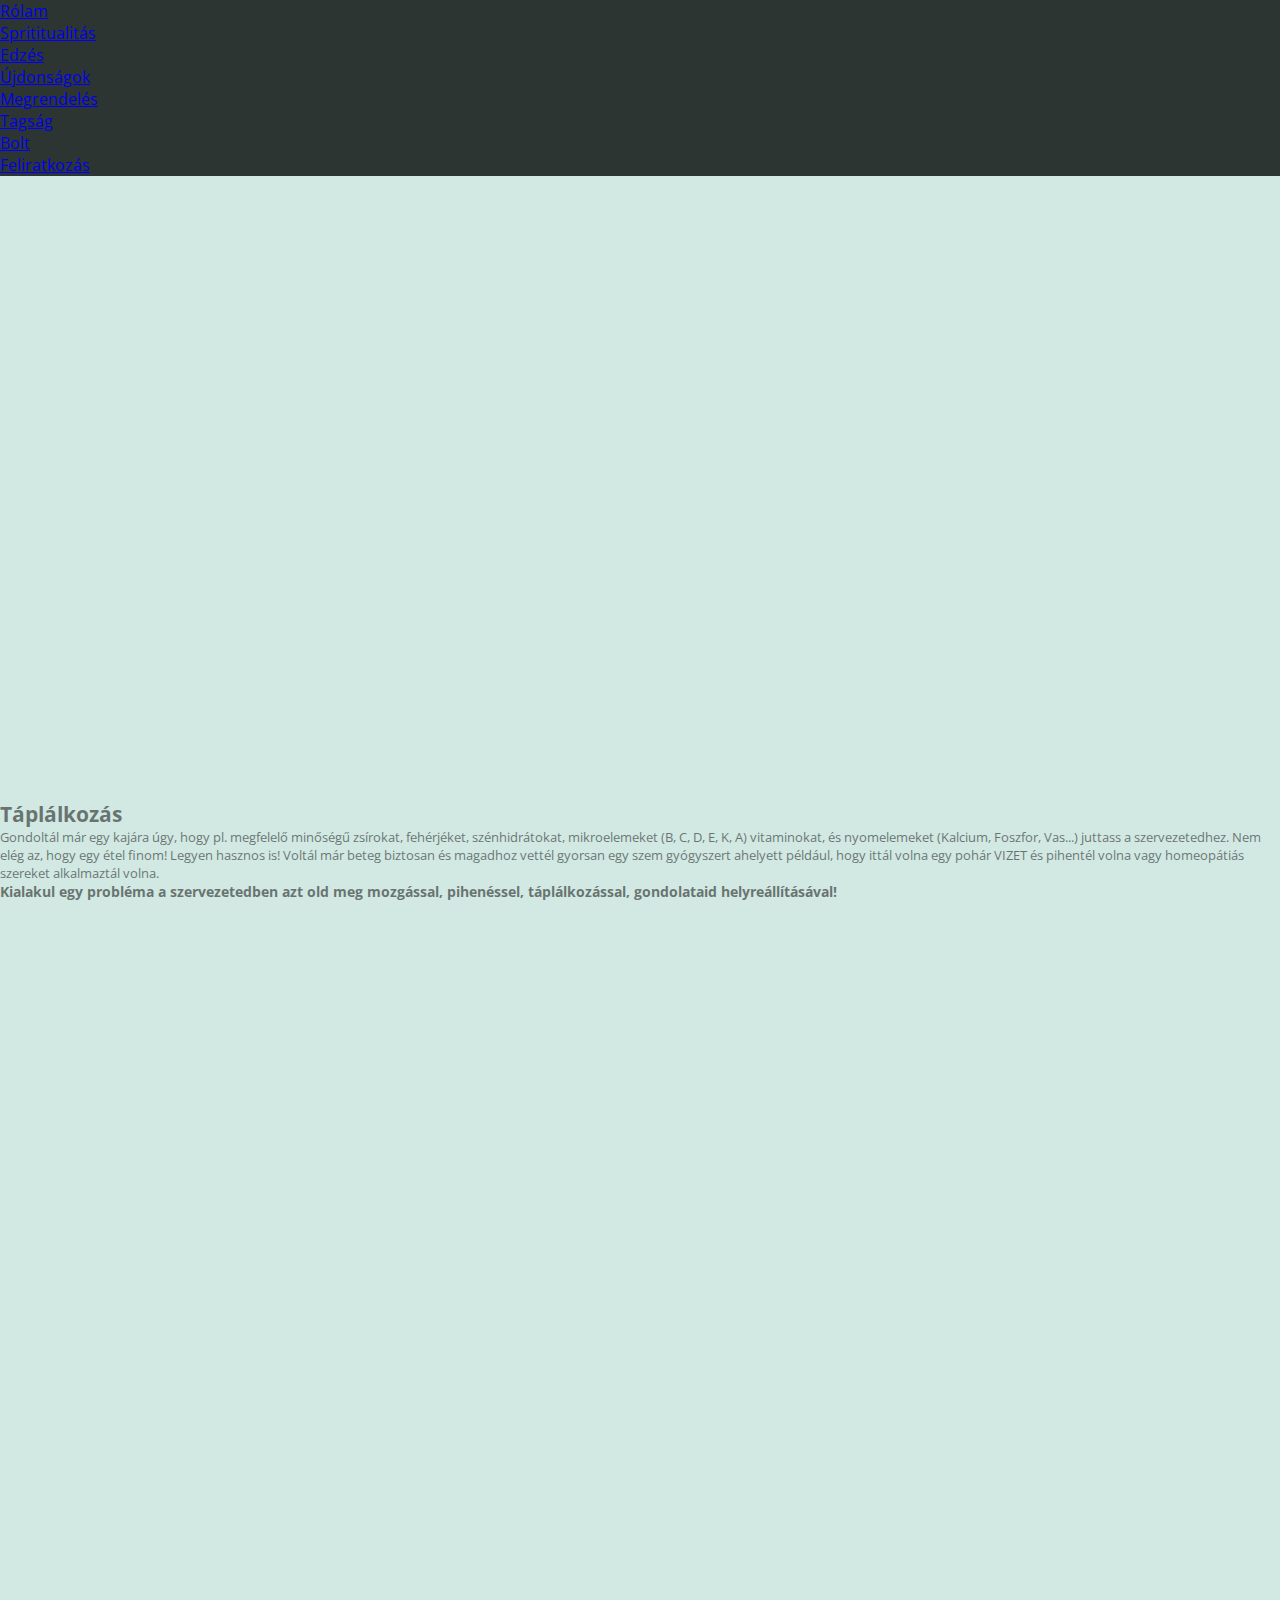
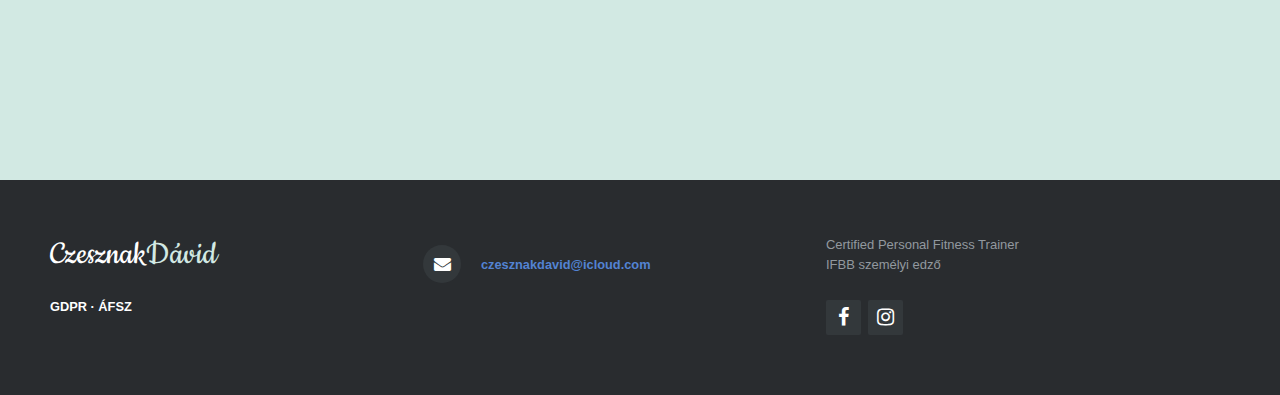
==== commit cefa0f17: "mobile view in progress" ====
--- a/eating.html
+++ b/eating.html
@@ -86,7 +86,7 @@
         <p class="footer-links">
             <a href="#">GDPR</a>
             ·
-            <a href="#">Valami más</a>
+            <a href="#">ÁFSZ</a>
         </p>
     </div>
 
--- a/css/main.css
+++ b/css/main.css
@@ -20,7 +20,7 @@
 }
 
 .link {
-  color: #d8b08c;
+  color: #d2e9e3;
   text-decoration: none;
 }
 
@@ -39,7 +39,6 @@
   list-style-type: none;
 }
 
-
 .header-picture img {
   padding: 0;
   margin: 0;
@@ -47,21 +46,19 @@
   height: 100%;
 }
 
-
 .no-cssanimations .cb-slideshow li span {
   opacity: 1;
 }
 
 @media only screen and (min-width: 992px) {
-   
-      header {
-        overflow: hidden;
-        transition: 0.4s;
-        position: fixed;
-        width: 100%;
-        top: 0;
-        z-index: 99;
-    }
+  header {
+    overflow: hidden;
+    transition: 0.4s;
+    position: fixed;
+    width: 100%;
+    top: 0;
+    z-index: 99;
+  }
 
   .pos-f-t {
     display: none;
--- a/css/slideshoweating.css
+++ b/css/slideshoweating.css
@@ -2,116 +2,127 @@
     font-family: 'Open Sans', sans-serif;
 }
 
-.slideshow {
-    list-style-type: none;
+.column {
+    padding: 0;
+    margin-top: 5%;
+    margin-bottom: 5%;
+    margin-left: 5%;
+    height: 90%;
+    width: 90%;
+  }
+  
+  .content {
+    opacity: 0.5;
+  }
+  
+  h3 {
+    font-size: 1.3em;
+  }
+  
+  h4 {
+    font-size: 1.5em;
+  }
+  
+h6{
+    font-size: .85em;
 }
 
-/** SLIDESHOW **/
-.slideshow,
-.slideshow:after {
-    top: 0px;
-    position: relative;
-    width: 100%;
-    height: 400px;
-    left: 0px;
-    z-index: 0;
-}
-
-.slideshow li span {
-    position: absolute;
-    width: 100%;
-    height: 400px;
-    top: 0px;
-    left: 0px;
-    color: transparent;
-    background-size: cover;
-    background-position: 50% 50%;
-    background-repeat: no-repeat;
-    opacity: 0;
-    z-index: 0;
-    animation: imageAnimation 24s linear infinite 0s;
-}
-
-.parallax {
-    min-height: 400px;
-    background-attachment: fixed;
-    background-repeat: no-repeat;
-}
-
-.slideshow li:nth-child(1) span {
-    background-image: url("/img/EAT1.JPG");
-}
-
-.slideshow li:nth-child(2) span {
-    background-image: url("/img/EAT2.JPG");
-    animation-delay: 6s;
-}
-
-.slideshow li:nth-child(3) span {
-    background-image: url("/img/EAT3.JPG");
-    animation-delay: 12s;
-}
-
-.slideshow li:nth-child(4) span {
-    background-image: url("/img/EAT4.JPG");
-    animation-delay: 18s;
-}
-
-@keyframes imageAnimation {
-    0% {
-        opacity: 0;
-        animation-timing-function: ease-in;
-    }
-    8% {
-        opacity: 1;
-        animation-timing-function: ease-out;
-    }
-    25% {
-        opacity: 1
-    }
-    30% {
-        opacity: 0
-    }
-    100% {
-        opacity: 0
-    }
-}
-
-
-@keyframes titleAnimation {
-    0% {
-        opacity: 0
-    }
-    8% {
-        opacity: 1
-    }
-    25% {
-        opacity: 1
-    }
-    100% {
-        opacity: 0
-    }
-}
-
-
-.no-cssanimations .cb-slideshow li span {
-    opacity: 1;
-}
+  p {
+    font-size: 0.8em;
+  } 
 
 .content {
     opacity: .5;
 }
 
 @media only screen and (min-width: 992px) {
+    .slideshow {
+        list-style-type: none;
+    }
+    
+    /** SLIDESHOW **/
     .slideshow,
     .slideshow:after {
+        position: relative;
+        width: 100%;
+        left: 0px;
+        z-index: 0;
         top: 50px;
-        height: 750px;
+        height: 800px;
     }
-
+    
     .slideshow li span {
-        height: 750px;
+        position: absolute;
+        width: 100%;
+        top: 0px;
+        left: 0px;
+        color: transparent;
+        background-size: cover;
+        background-position: 50% 50%;
+        background-repeat: no-repeat;
+        opacity: 0;
+        z-index: 0;
+        animation: imageAnimation 24s linear infinite 0s;
+        height: 800px;
     }
-
-
+        
+    .slideshow li:nth-child(1) span {
+        background-image: url("/img/EAT1.JPG");
+    }
+    
+    .slideshow li:nth-child(2) span {
+        background-image: url("/img/EAT2.JPG");
+        animation-delay: 6s;
+    }
+    
+    .slideshow li:nth-child(3) span {
+        background-image: url("/img/EAT3.JPG");
+        animation-delay: 12s;
+    }
+    
+    .slideshow li:nth-child(4) span {
+        background-image: url("/img/EAT4.JPG");
+        animation-delay: 18s;
+    }
+    
+    @keyframes imageAnimation {
+        0% {
+            opacity: 0;
+            animation-timing-function: ease-in;
+        }
+        8% {
+            opacity: 1;
+            animation-timing-function: ease-out;
+        }
+        25% {
+            opacity: 1
+        }
+        30% {
+            opacity: 0
+        }
+        100% {
+            opacity: 0
+        }
+    }
+    
+    
+    @keyframes titleAnimation {
+        0% {
+            opacity: 0
+        }
+        8% {
+            opacity: 1
+        }
+        25% {
+            opacity: 1
+        }
+        100% {
+            opacity: 0
+        }
+    }
+    
+    
+    .no-cssanimations .cb-slideshow li span {
+        opacity: 1;
+    }
 }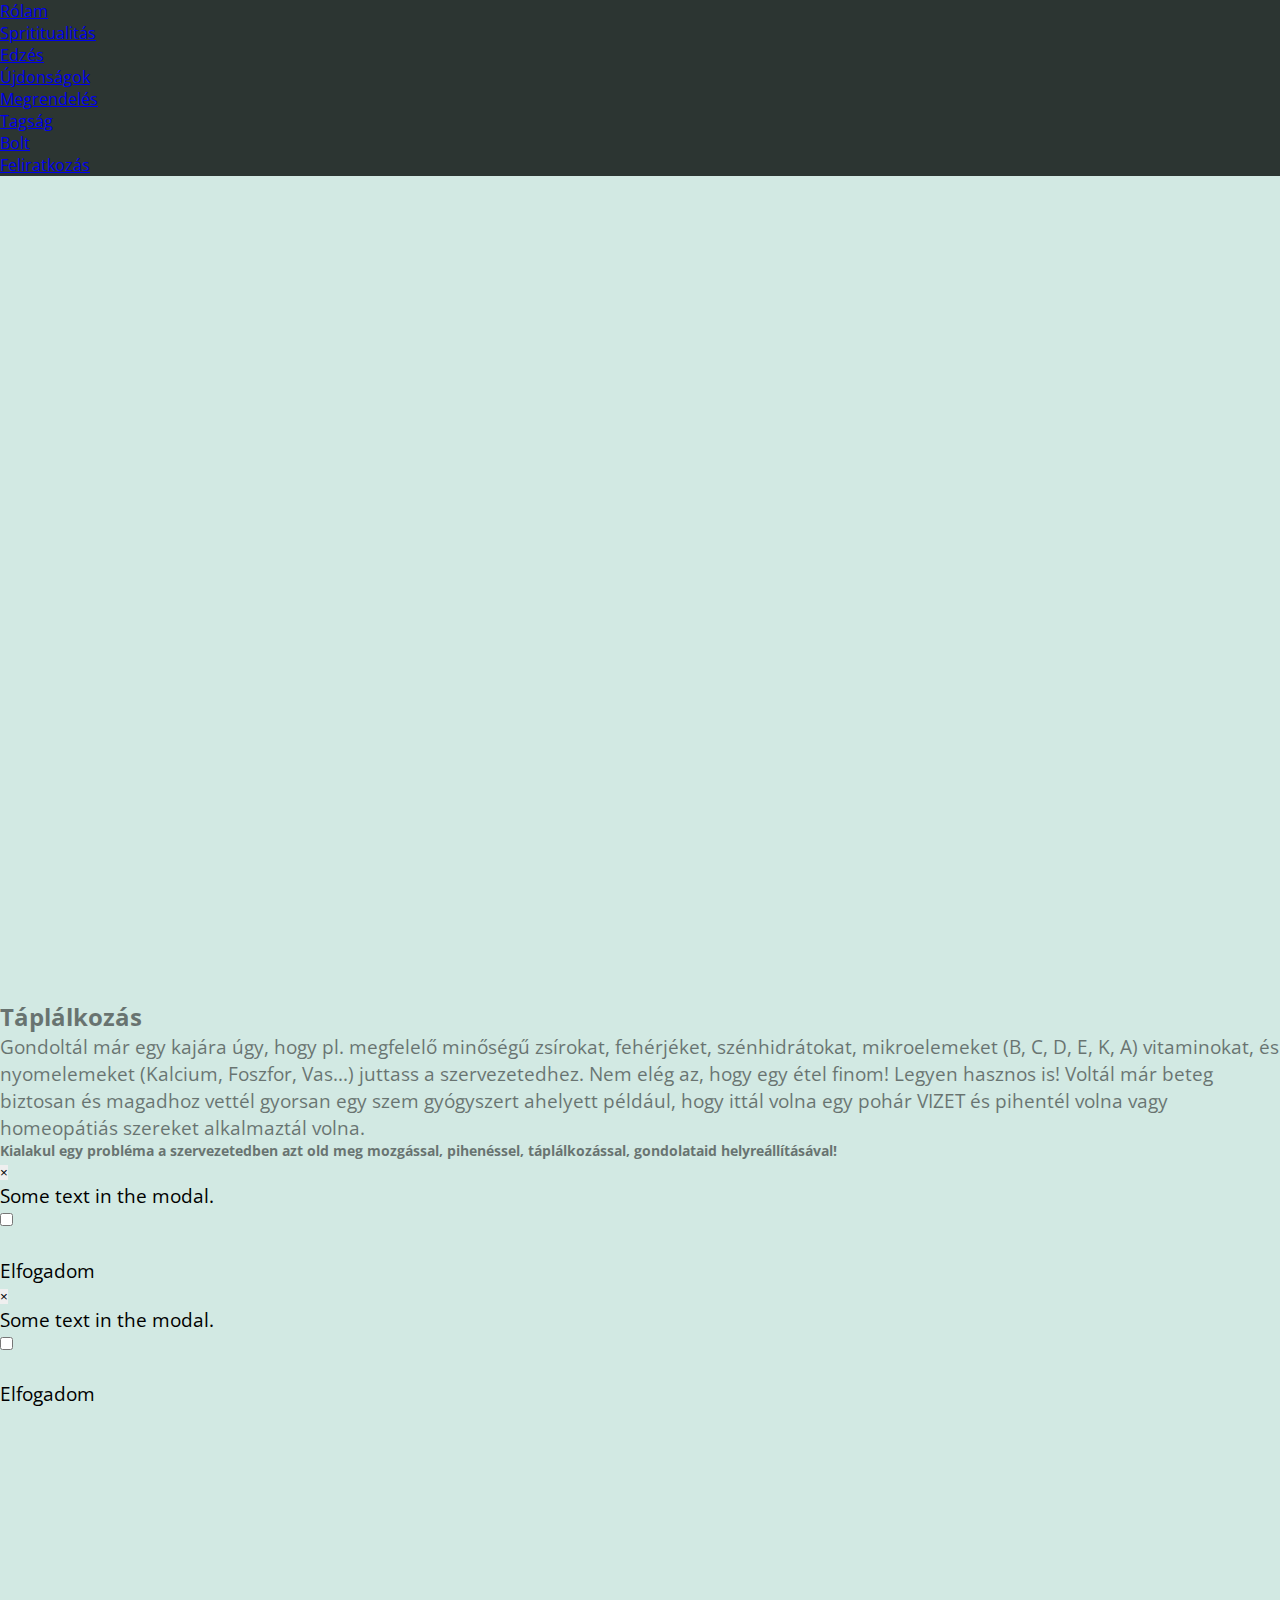
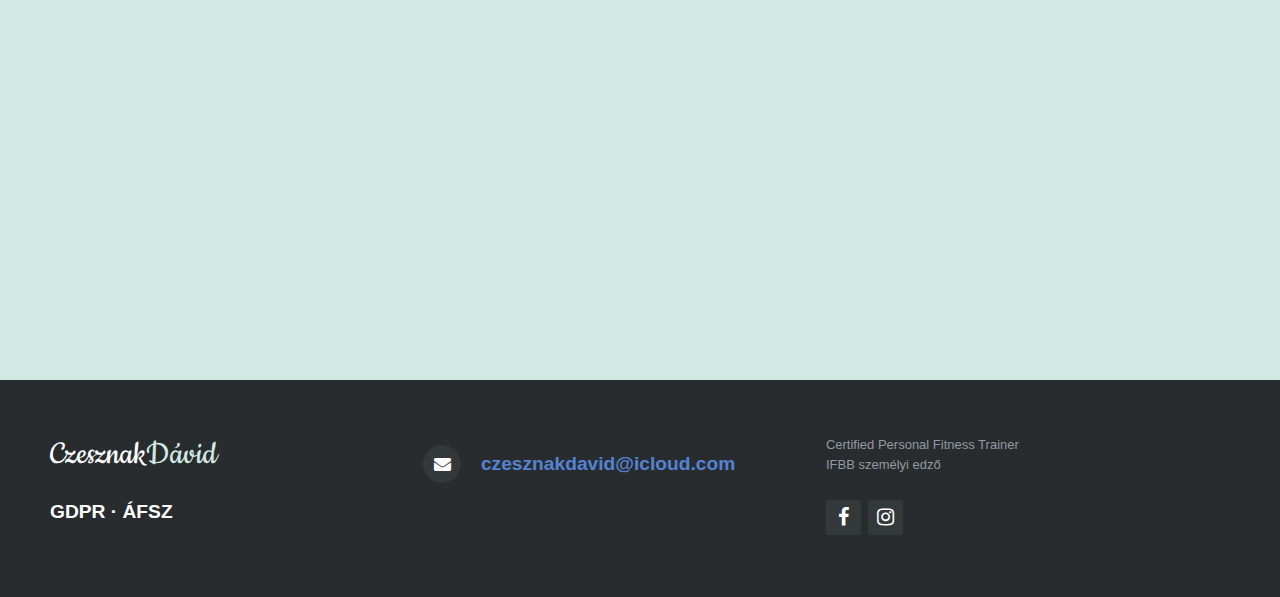
==== commit 9f77b869: "started to add visibility to buttons" ====
--- a/eating.html
+++ b/eating.html
@@ -1,11 +1,12 @@
 <!DOCTYPE html>
 <html lang="en">
+
 <head>
     <meta charset="UTF-8">
     <meta name="viewport" content="width=device-width, initial-scale=1.0">
     <meta http-equiv="X-UA-Compatible" content="ie=edge">
     <link rel="stylesheet" href="https://stackpath.bootstrapcdn.com/bootstrap/4.1.3/css/bootstrap.min.css"
-          integrity="sha384-MCw98/SFnGE8fJT3GXwEOngsV7Zt27NXFoaoApmYm81iuXoPkFOJwJ8ERdknLPMO" crossorigin="anonymous">
+        integrity="sha384-MCw98/SFnGE8fJT3GXwEOngsV7Zt27NXFoaoApmYm81iuXoPkFOJwJ8ERdknLPMO" crossorigin="anonymous">
     <link rel="stylesheet" type="text/css" href="css/main.css">
     <link rel="stylesheet" type="text/css" href="css/slideshoweating.css">
     <link href="https://fonts.googleapis.com/css?family=Open+Sans&display=swap" rel="stylesheet">
@@ -14,119 +15,178 @@
     <link href="http://fonts.googleapis.com/css?family=Cookie" rel="stylesheet" type="text/css">
     <link rel="stylesheet" type="text/css" href="css/footer.css">
     <title>Czesznak Dávid</title>
+
 </head>
+
 <body>
-<header>
-    <div class="pos-f-t">
-        <div class="collapse" id="navbarToggleExternalContent">
-            <div class="mydark bg-dark p-4">
-                <h5 class="text-white h4"></h5>
-                <ul class="list-group list-group-flush">
-                    <li><a class="link list-group-item bg-dark" href="index.html">Rólam</a></li>
-                    <li><a class="link list-group-item bg-dark" href="spirit.html">Sprititualitás</a></li>
-                    <li><a class="link list-group-item bg-dark" href="training.html">Edzés</a></li>
-                    <li><a class="link list-group-item bg-dark" href="news.html">Újdonságok</a></li>
-                    <li><a class="link list-group-item bg-dark" href="order.html">Megrendelés</a></li>
-                    <li><a class="link list-group-item bg-dark" href="membership.html">Tagság</a></li>
-                    <li><a class="link list-group-item bg-dark" href="shop.html">Bolt</a></li>
-                    <li><a class="link list-group-item bg-dark" href="subscribe.html">Feliratkozás</a></li>
+    <header>
+        <div class="pos-f-t">
+            <div class="collapse" id="navbarToggleExternalContent">
+                <div class="mydark bg-dark p-4">
+                    <h5 class="text-white h4"></h5>
+                    <ul class="list-group list-group-flush">
+                        <li><a class="link list-group-item bg-dark" href="index.html">Rólam</a></li>
+                        <li><a class="link list-group-item bg-dark" href="spirit.html">Sprititualitás</a></li>
+                        <li><a class="link list-group-item bg-dark" href="training.html">Edzés</a></li>
+                        <li><a class="link list-group-item bg-dark" href="news.html">Újdonságok</a></li>
+                        <li><a class="link list-group-item bg-dark" href="order.html">Megrendelés</a></li>
+                        <li><a class="link list-group-item bg-dark" href="membership.html">Tagság</a></li>
+                        <li><a class="link list-group-item bg-dark" href="shop.html">Bolt</a></li>
+                        <li><a class="link list-group-item bg-dark" href="subscribe.html">Feliratkozás</a></li>
+                    </ul>
+                </div>
+            </div>
+            <nav class="mydark navbar navbar-dark bg-dark">
+                <button class="navbar-toggler" type="button" data-toggle="collapse"
+                    data-target="#navbarToggleExternalContent" aria-controls="navbarToggleExternalContent"
+                    aria-expanded="false" aria-label="Toggle navigation" onclick="dropdownMenu()">
+                    <span class="navbar-toggler-icon"></span>
+                </button>
+            </nav>
+        </div>
+
+        <div class="cp-nav navbar-expand-lg justify-content-center">
+            <nav class="navbar navbar-expand-lg navbar-dark bg-dark justify-content-center"
+                style="background-color: #2C3532;">
+                <ul class="navbar-nav nav justify-content-center">
+                    <li class="nav-item"><a class="nav-link" href="index.html">Rólam</a></li>
+                    <li class="nav-item"><a class="nav-link" href="spirit.html">Sprititualitás</a></li>
+                    <li class="nav-item"><a class="nav-link" href="training.html">Edzés</a></li>
+                    <li class="nav-item"><a class="nav-link" href="news.html">Újdonságok</a></li>
+                    <li class="nav-item"><a class="nav-link" href="order.html">Megrendelés</a></li>
+                    <li class="nav-item"><a class="nav-link" href="membership.html">Tagság</a></li>
+                    <li class="nav-item"><a class="nav-link" href="shop.html">Bolt</a></li>
+                    <li class="nav-item"><a class="nav-link" href="subscribe.html">Feliratkozás</a></li>
                 </ul>
+            </nav>
+        </div>
+    </header>
+    <div class="header-picture parallax">
+        <ul class="slideshow">
+            <li><span></span></li>
+            <li><span></span></li>
+            <li><span></span></li>
+            <li><span></span></li>
+        </ul>
+    </div>
+    <div class="container align-self-center d-flex align-items-center">
+        <div class="content text-justify">
+            <h3 class="font-weight-bold">Táplálkozás</h3>
+            <p>Gondoltál már egy kajára úgy, hogy pl. megfelelő minőségű zsírokat,
+                fehérjéket, szénhidrátokat, mikroelemeket (B, C, D, E, K, A) vitaminokat,
+                és nyomelemeket (Kalcium, Foszfor, Vas...) juttass a szervezetedhez.
+                <span>Nem elég az, hogy egy étel finom! Legyen hasznos is!</span>
+                Voltál már beteg biztosan és magadhoz vettél gyorsan egy szem gyógyszert ahelyett például,
+                hogy ittál volna egy pohár VIZET és pihentél volna vagy homeopátiás szereket
+                alkalmaztál volna.</p>
+            <h6 class="text-uppercase">Kialakul egy probléma a szervezetedben azt old meg mozgással,
+                pihenéssel, táplálkozással, gondolataid helyreállításával!</h6>
+        </div>
+
+
+        <button type="button" id="gdpr-button" class="btn btn-info btn-lg gdpr-button" data-toggle="modal"
+            data-target="#gdpr">GDPR</button>
+
+        <!-- Modal -->
+        <div class="modal fade" id="gdpr" role="dialog">
+            <div class="modal-dialog">
+
+                <!-- Modal content-->
+                <div class="modal-content">
+                    <div class="modal-body">
+                        <button type="button" class="close" data-dismiss="modal">&times;</button>
+                        <p>Some text in the modal.</p>
+                    </div>
+                    <div class="modal-footer">
+                        <input type="checkbox">
+                        <p>Elfogadom</p>
+                    </div>
+                </div>
+
             </div>
         </div>
-        <nav class="mydark navbar navbar-dark bg-dark">
-            <button class="navbar-toggler" type="button" data-toggle="collapse"
-                    data-target="#navbarToggleExternalContent" aria-controls="navbarToggleExternalContent"
-                    aria-expanded="false" aria-label="Toggle navigation">
-                <span class="navbar-toggler-icon"></span>
-            </button>
-        </nav>
+
+        <!--Modal button-->
+
+        <button type="button" id="afsz-button" class="btn btn-info btn-lg afsz-button" data-toggle="modal"
+            data-target="#afsz">ÁFSZ</button>
+
+        <!-- Modal -->
+        <div class="modal fade" id="afsz" role="dialog">
+            <div class="modal-dialog">
+
+                <!-- Modal content-->
+                <div class="modal-content">
+                    <div class="modal-body">
+                        <button type="button" class="close" data-dismiss="modal">&times;</button>
+                        <p>Some text in the modal.</p>
+                    </div>
+                    <div class="modal-footer">
+                        <input type="checkbox">
+                        <p>Elfogadom</p>
+                    </div>
+                </div>
+
+            </div>
+        </div>
     </div>
-
-    <div class="cp-nav navbar-expand-lg justify-content-center">
-        <nav class="navbar navbar-expand-lg navbar-dark bg-dark justify-content-center"
-             style="background-color: #2C3532;">
-            <ul class="navbar-nav nav justify-content-center">
-                <li class="nav-item"><a class="nav-link" href="index.html">Rólam</a></li>
-                <li class="nav-item"><a class="nav-link" href="spirit.html">Sprititualitás</a></li>
-                <li class="nav-item"><a class="nav-link" href="training.html">Edzés</a></li>
-                <li class="nav-item"><a class="nav-link" href="news.html">Újdonságok</a></li>
-                <li class="nav-item"><a class="nav-link" href="order.html">Megrendelés</a></li>
-                <li class="nav-item"><a class="nav-link" href="membership.html">Tagság</a></li>
-                <li class="nav-item"><a class="nav-link" href="shop.html">Bolt</a></li>
-                <li class="nav-item"><a class="nav-link" href="subscribe.html">Feliratkozás</a></li>
-            </ul>
-        </nav>
-    </div>
-</header>
-<div class="header-picture parallax">
-    <ul class="slideshow">
-        <li><span></span></li>
-        <li><span></span></li>
-        <li><span></span></li>
-        <li><span></span></li>
-    </ul>
-</div>
-<div class="container align-self-center d-flex align-items-center">
-    <div class="content text-justify">
-        <h3 class="font-weight-bold">Táplálkozás</h3>
-        <p>Gondoltál már egy kajára úgy, hogy pl. megfelelő minőségű zsírokat,
-            fehérjéket, szénhidrátokat, mikroelemeket (B, C, D, E, K, A) vitaminokat,
-            és nyomelemeket (Kalcium, Foszfor, Vas...) juttass a szervezetedhez.
-            <span>Nem elég az, hogy egy étel finom! Legyen hasznos is!</span>
-            Voltál már beteg biztosan és magadhoz vettél gyorsan egy szem gyógyszert ahelyett például,
-            hogy ittál volna egy pohár VIZET és pihentél volna vagy homeopátiás szereket
-            alkalmaztál volna.</p>
-        <h6 class="text-uppercase">Kialakul egy probléma a szervezetedben azt old meg mozgással,
-            pihenéssel, táplálkozással, gondolataid helyreállításával!</h6>
-    </div>
-</div>
-<footer class="footer-distributed">
-    <div class="footer-left">
-        <h3>Czesznak<span>Dávid</span></h3>
-        <p class="footer-links">
-            <a href="#">GDPR</a>
-            ·
-            <a href="#">ÁFSZ</a>
-        </p>
-    </div>
-
-    <div class="footer-center">
-
-        <div>
-            <i class="fa fa-envelope"></i>
-            <p><a href="mailto:czesznakdavid@icloud.com">czesznakdavid@icloud.com</a></p>
+    <footer class="footer-distributed">
+        <div class="footer-left">
+            <h3>Czesznak<span>Dávid</span></h3>
+            <p class="footer-links">
+                <a href="#">GDPR</a>
+                ·
+                <a href="#">ÁFSZ</a>
+            </p>
         </div>
 
-    </div>
+        <div class="footer-center">
 
-    <div class="footer-right">
-
-        <p class="footer-company-about">
-
-            Certified Personal Fitness Trainer <br>
-            IFBB személyi edző
-        </p>
-
-        <div class="footer-icons">
-
-            <a href="#"><i class="fa fa-facebook"></i></a>
-            <a href="#"><i class="fa fa-instagram"></i></a>
+            <div>
+                <i class="fa fa-envelope"></i>
+                <p><a href="mailto:czesznakdavid@icloud.com">czesznakdavid@icloud.com</a></p>
+            </div>
 
         </div>
 
-    </div>
-</footer>
+        <div class="footer-right">
 
-<script src="https://code.jquery.com/jquery-3.3.1.slim.min.js"
-        integrity="sha384-q8i/X+965DzO0rT7abK41JStQIAqVgRVzpbzo5smXKp4YfRvH+8abtTE1Pi6jizo"
-        crossorigin="anonymous"></script>
-<script src="https://cdnjs.cloudflare.com/ajax/libs/popper.js/1.14.3/umd/popper.min.js"
-        integrity="sha384-ZMP7rVo3mIykV+2+9J3UJ46jBk0WLaUAdn689aCwoqbBJiSnjAK/l8WvCWPIPm49"
-        crossorigin="anonymous"></script>
-<script src="https://stackpath.bootstrapcdn.com/bootstrap/4.1.3/js/bootstrap.min.js"
-        integrity="sha384-ChfqqxuZUCnJSK3+MXmPNIyE6ZbWh2IMqE241rYiqJxyMiZ6OW/JmZQ5stwEULTy"
-        crossorigin="anonymous"></script>
-<script src="js/app.js" type="text/javascript"></script>
+            <p class="footer-company-about">
+
+                Certified Personal Fitness Trainer <br>
+                IFBB személyi edző
+            </p>
+
+            <div class="footer-icons">
+
+                <a href="https://www.facebook.com/david.czesznak" target="_blank"><i class="fa fa-facebook"></i></a>
+                <a href="https://www.instagram.com/_daveczesznak_" target="_blank"><i class="fa fa-instagram"></i></a>
+
+            </div>
+
+        </div>
+    </footer>
+
+    <script src="https://ajax.googleapis.com/ajax/libs/jquery/2.1.1/jquery.min.js">
+        $("#button").click(function (e) {
+            e.preventDefault();
+            $('html, body').animate({
+                scrollTop: $("#container").offset().top
+            }, 2000);
+        });
+    </script>
+    <script src="https://code.jquery.com/jquery-3.3.1.slim.min.js"
+        integrity="sha384-q8i/X+965DzO0rT7abK41JStQIAqVgRVzpbzo5smXKp4YfRvH+8abtTE1Pi6jizo" crossorigin="anonymous">
+    </script>
+
+    <script src="https://cdnjs.cloudflare.com/ajax/libs/popper.js/1.14.3/umd/popper.min.js"
+        integrity="sha384-ZMP7rVo3mIykV+2+9J3UJ46jBk0WLaUAdn689aCwoqbBJiSnjAK/l8WvCWPIPm49" crossorigin="anonymous">
+    </script>
+    <script src="https://stackpath.bootstrapcdn.com/bootstrap/4.1.3/js/bootstrap.min.js"
+        integrity="sha384-ChfqqxuZUCnJSK3+MXmPNIyE6ZbWh2IMqE241rYiqJxyMiZ6OW/JmZQ5stwEULTy" crossorigin="anonymous">
+    </script>
+    <script src="js/app.js" type="text/javascript"></script>
 
 </body>
+
 </html>--- a/css/main.css
+++ b/css/main.css
@@ -50,6 +50,36 @@
   opacity: 1;
 }
 
+.btn-info{
+  background-color: #d2e9e3;
+  position: fixed;
+  font-size: 0.8em;
+  visibility: visible;
+  color: grey;
+  border: grey 1px solid;
+}
+
+.gdpr-button{
+  top: 3.2%;
+  right: 1%;
+  width: 5em;
+}
+
+.afsz-button{
+  top: 5.5%;
+  right: 1%;
+  width: 5em;
+}
+
+.modal-footer{
+  text-align: left;
+  justify-content: flex-start;
+}
+
+.modal-footer p{
+  margin-top: 2%;
+}
+
 @media only screen and (min-width: 992px) {
   header {
     overflow: hidden;
@@ -94,4 +124,24 @@
     right: 45%;
     opacity: 0.5;
   }
+
+  .btn-info{
+    position: fixed;
+    z-index: 1;
+    visibility: hidden;
+  }
+
+  .gdpr-button{
+    top: 10%;
+    right: 2%;
+    font-size: 1em;
+    width: 5em;
+  }
+
+  .afsz-button{
+    top: 17%;
+    right: 2%;
+    font-size: 1em;
+    width: 5em;
+  }
 }
--- a/css/slideshoweating.css
+++ b/css/slideshoweating.css
@@ -48,7 +48,7 @@
         left: 0px;
         z-index: 0;
         top: 50px;
-        height: 800px;
+        height: 1000px;
     }
     
     .slideshow li span {
@@ -63,7 +63,7 @@
         opacity: 0;
         z-index: 0;
         animation: imageAnimation 24s linear infinite 0s;
-        height: 800px;
+        height: 1000px;
     }
         
     .slideshow li:nth-child(1) span {
@@ -125,4 +125,12 @@
     .no-cssanimations .cb-slideshow li span {
         opacity: 1;
     }
+
+    p{
+        font-size: 1.2em;
+    }
+
+    h3{
+        font-size: 1.5em;
+    }
 }--- a/css/footer.css
+++ b/css/footer.css
@@ -159,7 +159,7 @@
         display: block;
         width: 100%;
         margin-bottom: 40px;
-        text-align: center;
+        text-align: left;
     }
 
     .footer-distributed .footer-center i {
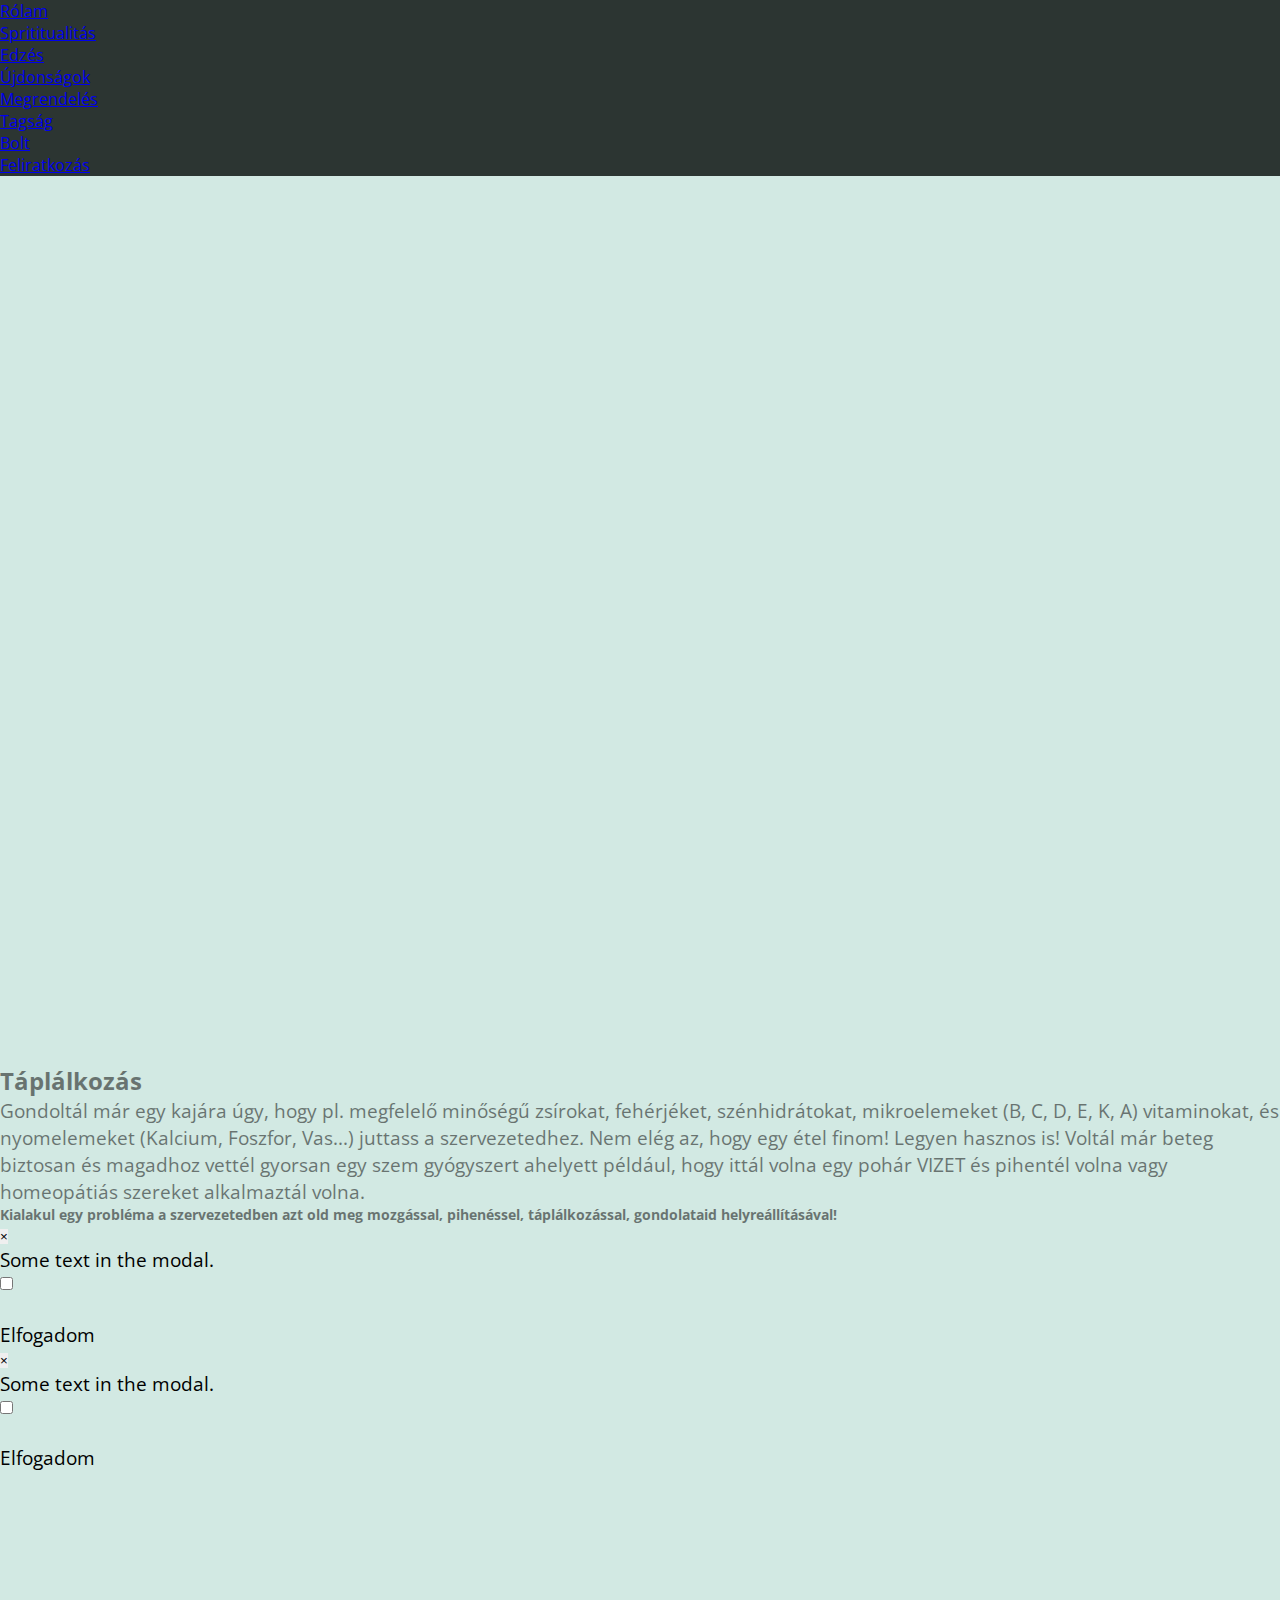
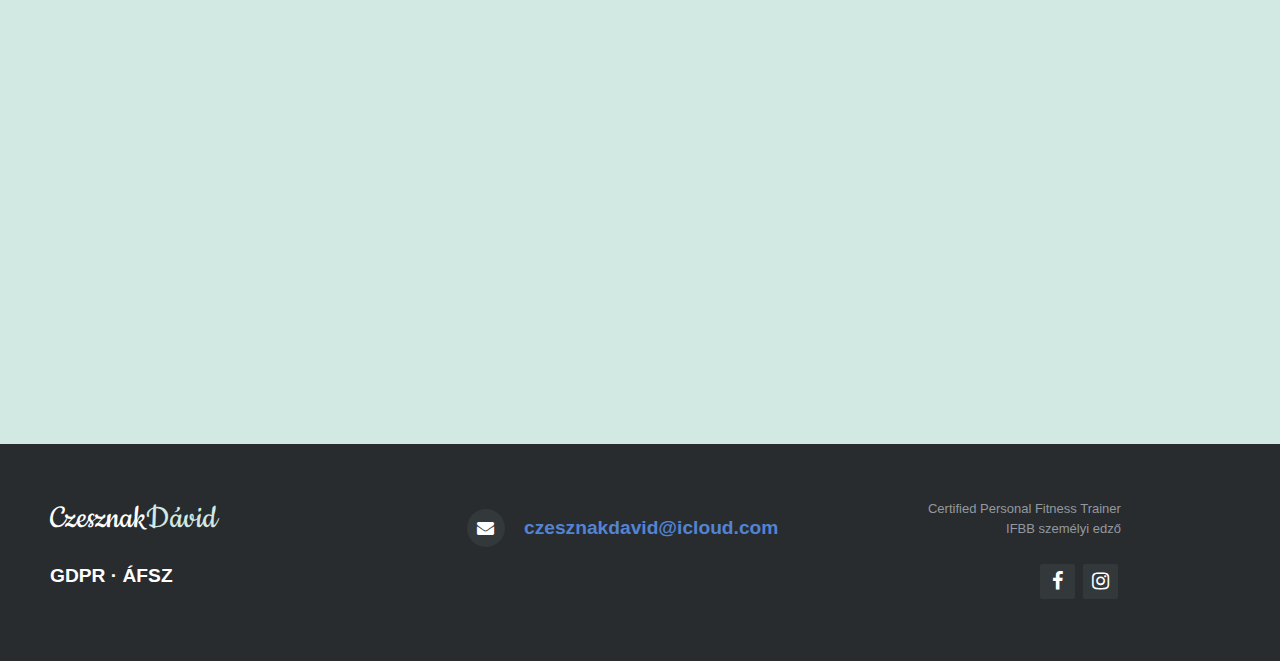
==== commit aef3ee94: "change header pictures" ====
--- a/eating.html
+++ b/eating.html
@@ -61,13 +61,14 @@
             </nav>
         </div>
     </header>
-    <div class="header-picture parallax">
+    <div class="header-picture">
         <ul class="slideshow">
             <li><span></span></li>
             <li><span></span></li>
             <li><span></span></li>
             <li><span></span></li>
         </ul>
+        <div class="parallax"></div>
     </div>
     <div class="container align-self-center d-flex align-items-center">
         <div class="content text-justify">
@@ -159,7 +160,7 @@
 
             <div class="footer-icons">
 
-                <a href="https://www.facebook.com/david.czesznak" target="_blank"><i class="fa fa-facebook"></i></a>
+                <a href="https://www.facebook.com/daveczesznak/" target="_blank"><i class="fa fa-facebook"></i></a>
                 <a href="https://www.instagram.com/_daveczesznak_" target="_blank"><i class="fa fa-instagram"></i></a>
 
             </div>
--- a/css/main.css
+++ b/css/main.css
@@ -51,23 +51,24 @@
 }
 
 .btn-info{
-  background-color: #d2e9e3;
-  position: fixed;
+  display: none;
+  background: none;
+  position: absolute;
   font-size: 0.8em;
-  visibility: visible;
+  visibility: hidden;
   color: grey;
   border: grey 1px solid;
 }
 
 .gdpr-button{
-  top: 3.2%;
-  right: 1%;
+  bottom: 27%;
+  left: 5%;
   width: 5em;
 }
 
 .afsz-button{
-  top: 5.5%;
-  right: 1%;
+  bottom: 27%;
+  left: 24%;
   width: 5em;
 }
 
@@ -126,22 +127,30 @@
   }
 
   .btn-info{
+    display: block;
     position: fixed;
     z-index: 1;
     visibility: hidden;
+    opacity: 1;
   }
 
   .gdpr-button{
+    bottom: 84%;
     top: 10%;
     right: 2%;
+    left: 90%;
     font-size: 1em;
     width: 5em;
+    opacity: 0;
   }
 
   .afsz-button{
     top: 17%;
+    bottom: 77%;
+    left: 90%;
     right: 2%;
     font-size: 1em;
     width: 5em;
+    opacity: 0;
   }
 }
--- a/css/slideshoweating.css
+++ b/css/slideshoweating.css
@@ -1,136 +1,155 @@
 body {
-    font-family: 'Open Sans', sans-serif;
+  font-family: "Open Sans", sans-serif;
 }
 
-.column {
-    padding: 0;
-    margin-top: 5%;
-    margin-bottom: 5%;
-    margin-left: 5%;
-    height: 90%;
-    width: 90%;
-  }
-  
-  .content {
-    opacity: 0.5;
-  }
-  
-  h3 {
-    font-size: 1.3em;
-  }
-  
-  h4 {
-    font-size: 1.5em;
-  }
-  
-h6{
-    font-size: .85em;
+.slideshow {
+  display: none;
 }
 
-  p {
-    font-size: 0.8em;
-  } 
+.parallax {
+  background-image: url("/img/EAT4.JPG");
+  height: 300px;
+  background-attachment: relative;
+  background-position: 40% 0%;
+  background-repeat: no-repeat;
+  background-size: 100%;
+}
 
 .content {
-    opacity: .5;
+  opacity: 0.5;
+}
+
+h3 {
+  font-size: 1.3em;
+}
+
+h4 {
+  font-size: 1.5em;
+}
+
+h6 {
+  font-size: 0.85em;
+}
+
+p {
+  font-size: 0.8em;
+}
+
+.content {
+  opacity: 0.5;
+}
+
+@media only screen and (min-width: 430px) {
+  .content {
+    margin-top: 5%;
+  }
+}
+
+@media only screen and (min-width: 650px) {
+    .parallax{
+        height: 400px;
+    }
 }
 
 @media only screen and (min-width: 992px) {
-    .slideshow {
-        list-style-type: none;
+  .slideshow {
+    list-style-type: none;
+    display: block;
+  }
+
+  .parallax {
+    display: none;
+  }
+
+  /** SLIDESHOW **/
+  .slideshow,
+  .slideshow:after {
+    position: relative;
+    width: 100%;
+    left: 0px;
+    z-index: 0;
+    top: 50px;
+    height: 1000px;
+  }
+
+  .slideshow li span {
+    position: absolute;
+    width: 100%;
+    top: 0px;
+    left: 0px;
+    color: transparent;
+    background-size: cover;
+    background-position: 50% 50%;
+    background-repeat: no-repeat;
+    opacity: 0;
+    z-index: 0;
+    animation: imageAnimation 24s linear infinite 0s;
+    height: 1000px;
+  }
+
+  .slideshow li:nth-child(1) span {
+    background-image: url("/img/EAT1.JPG");
+  }
+
+  .slideshow li:nth-child(2) span {
+    background-image: url("/img/EAT2.JPG");
+    animation-delay: 6s;
+  }
+
+  .slideshow li:nth-child(3) span {
+    background-image: url("/img/EAT3.JPG");
+    animation-delay: 12s;
+  }
+
+  .slideshow li:nth-child(4) span {
+    background-image: url("/img/EAT4.JPG");
+    animation-delay: 18s;
+  }
+
+  @keyframes imageAnimation {
+    0% {
+      opacity: 0;
+      animation-timing-function: ease-in;
     }
-    
-    /** SLIDESHOW **/
-    .slideshow,
-    .slideshow:after {
-        position: relative;
-        width: 100%;
-        left: 0px;
-        z-index: 0;
-        top: 50px;
-        height: 1000px;
+    8% {
+      opacity: 1;
+      animation-timing-function: ease-out;
     }
-    
-    .slideshow li span {
-        position: absolute;
-        width: 100%;
-        top: 0px;
-        left: 0px;
-        color: transparent;
-        background-size: cover;
-        background-position: 50% 50%;
-        background-repeat: no-repeat;
-        opacity: 0;
-        z-index: 0;
-        animation: imageAnimation 24s linear infinite 0s;
-        height: 1000px;
+    25% {
+      opacity: 1;
     }
-        
-    .slideshow li:nth-child(1) span {
-        background-image: url("/img/EAT1.JPG");
+    30% {
+      opacity: 0;
     }
-    
-    .slideshow li:nth-child(2) span {
-        background-image: url("/img/EAT2.JPG");
-        animation-delay: 6s;
+    100% {
+      opacity: 0;
     }
-    
-    .slideshow li:nth-child(3) span {
-        background-image: url("/img/EAT3.JPG");
-        animation-delay: 12s;
+  }
+
+  @keyframes titleAnimation {
+    0% {
+      opacity: 0;
     }
-    
-    .slideshow li:nth-child(4) span {
-        background-image: url("/img/EAT4.JPG");
-        animation-delay: 18s;
+    8% {
+      opacity: 1;
     }
-    
-    @keyframes imageAnimation {
-        0% {
-            opacity: 0;
-            animation-timing-function: ease-in;
-        }
-        8% {
-            opacity: 1;
-            animation-timing-function: ease-out;
-        }
-        25% {
-            opacity: 1
-        }
-        30% {
-            opacity: 0
-        }
-        100% {
-            opacity: 0
-        }
+    25% {
+      opacity: 1;
     }
-    
-    
-    @keyframes titleAnimation {
-        0% {
-            opacity: 0
-        }
-        8% {
-            opacity: 1
-        }
-        25% {
-            opacity: 1
-        }
-        100% {
-            opacity: 0
-        }
+    100% {
+      opacity: 0;
     }
-    
-    
-    .no-cssanimations .cb-slideshow li span {
-        opacity: 1;
-    }
+  }
 
-    p{
-        font-size: 1.2em;
-    }
+  .no-cssanimations .cb-slideshow li span {
+    opacity: 1;
+  }
 
-    h3{
-        font-size: 1.5em;
-    }
-}+  p {
+    font-size: 1.2em;
+  }
+
+  h3 {
+    font-size: 1.5em;
+  }
+}
--- a/css/footer.css
+++ b/css/footer.css
@@ -61,6 +61,7 @@
 
 .footer-distributed .footer-center {
     width: 35%;
+    text-align: center;
 }
 
 .footer-distributed .footer-center i {
@@ -104,7 +105,8 @@
 /* Footer Right */
 
 .footer-distributed .footer-right {
-    width: 20%;
+    width: 25%;
+    text-align: right;
 }
 
 .footer-distributed .footer-company-about {
